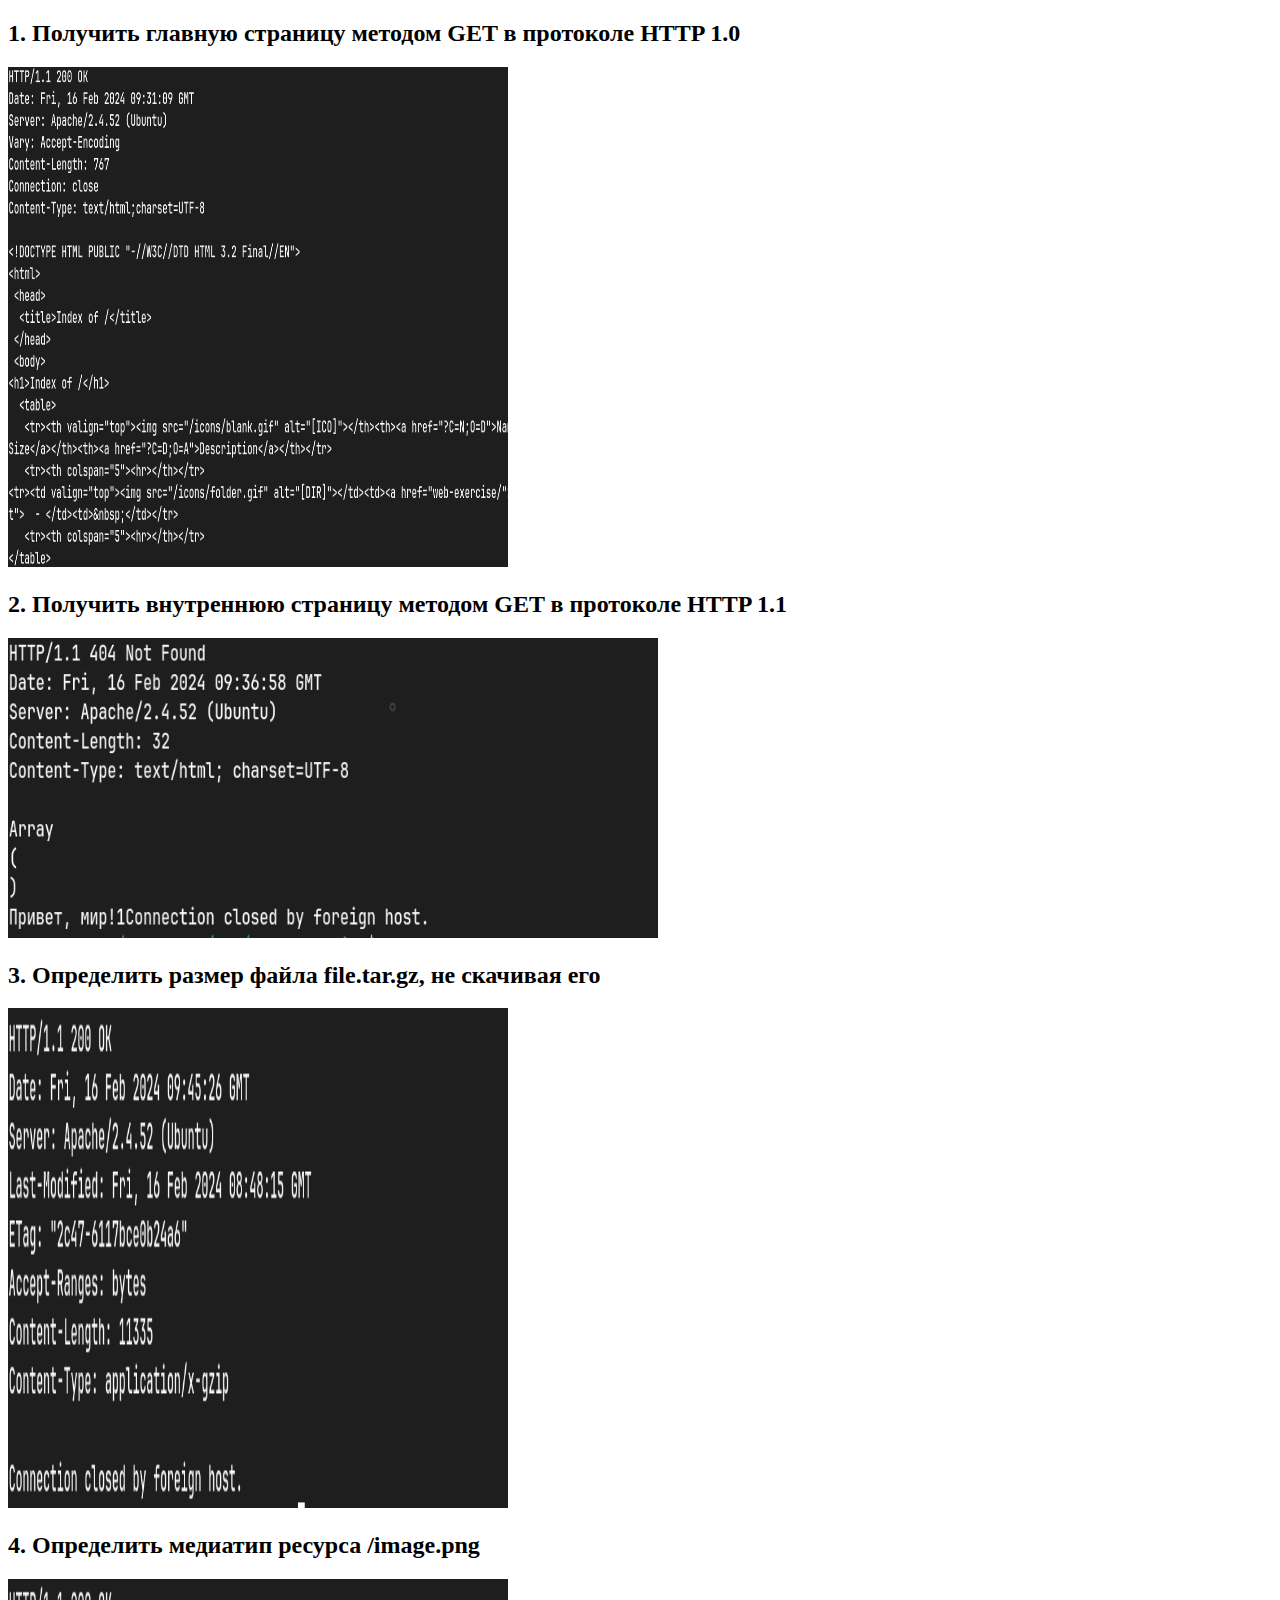
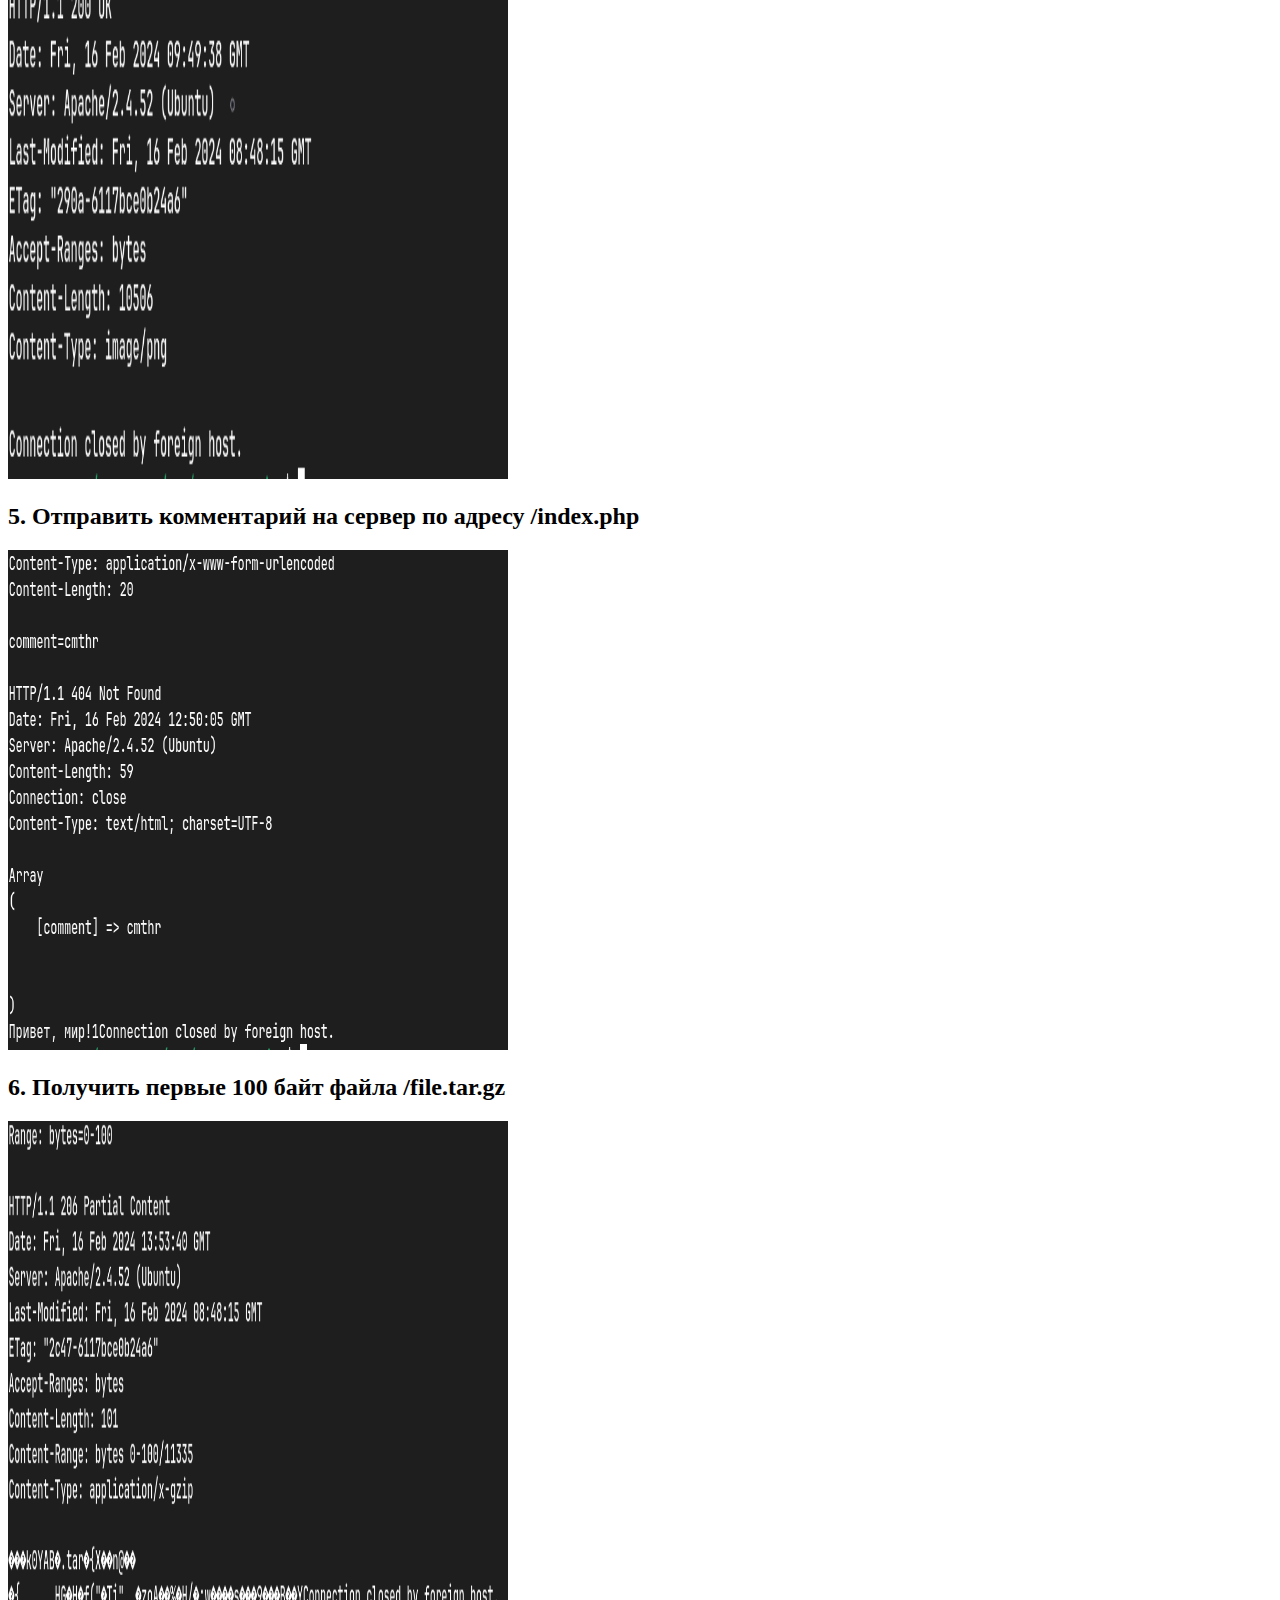
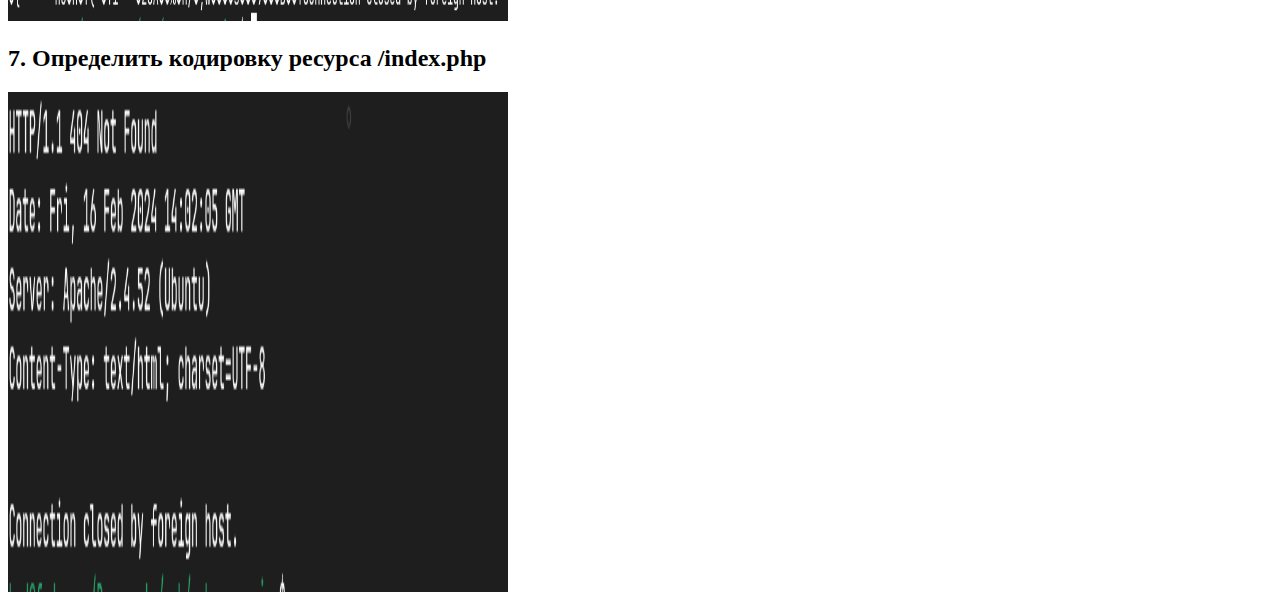
==== task2/index.html @ a34ff373 "Update index.html" ====
<!DOCTYPE html>
<html lang="ru">
<head>
    <meta charset="utf-8" />
    <title></title>
    <link rel="stylesheet" href="style.css" />
</head>
<body>
<h2>1. Получить главную страницу методом GET в протоколе HTTP 1.0</h2>
<img src="web2_photo2_1.png" width="500" height="500" alt="">
<h2>2. Получить внутреннюю страницу методом GET в протоколе HTTP 1.1</h2>
<img src="web2_photo2_2.png" width="650" height="300" alt="">
<h2>3. Определить размер файла file.tar.gz, не скачивая его</h2>
<img src="web2_photo2_3.png" width="500" height="500" alt="">
<h2>4. Определить медиатип ресурса /image.png</h2>
<img src="web2_photo2_4.png" width="500" height="500" alt="">
<h2>5. Отправить комментарий на сервер по адресу /index.php</h2>
<img src="web2_photo2_5.png" width="500" height="500" alt="">
<h2>6. Получить первые 100 байт файла /file.tar.gz</h2>
<img src="web2_photo2_6.png" width="500" height="500" alt="">
<h2>7. Определить кодировку ресурса /index.php</h2>
<img src="web2_photo2_7.png" width="500" height="500" alt="">
</body>
</html>
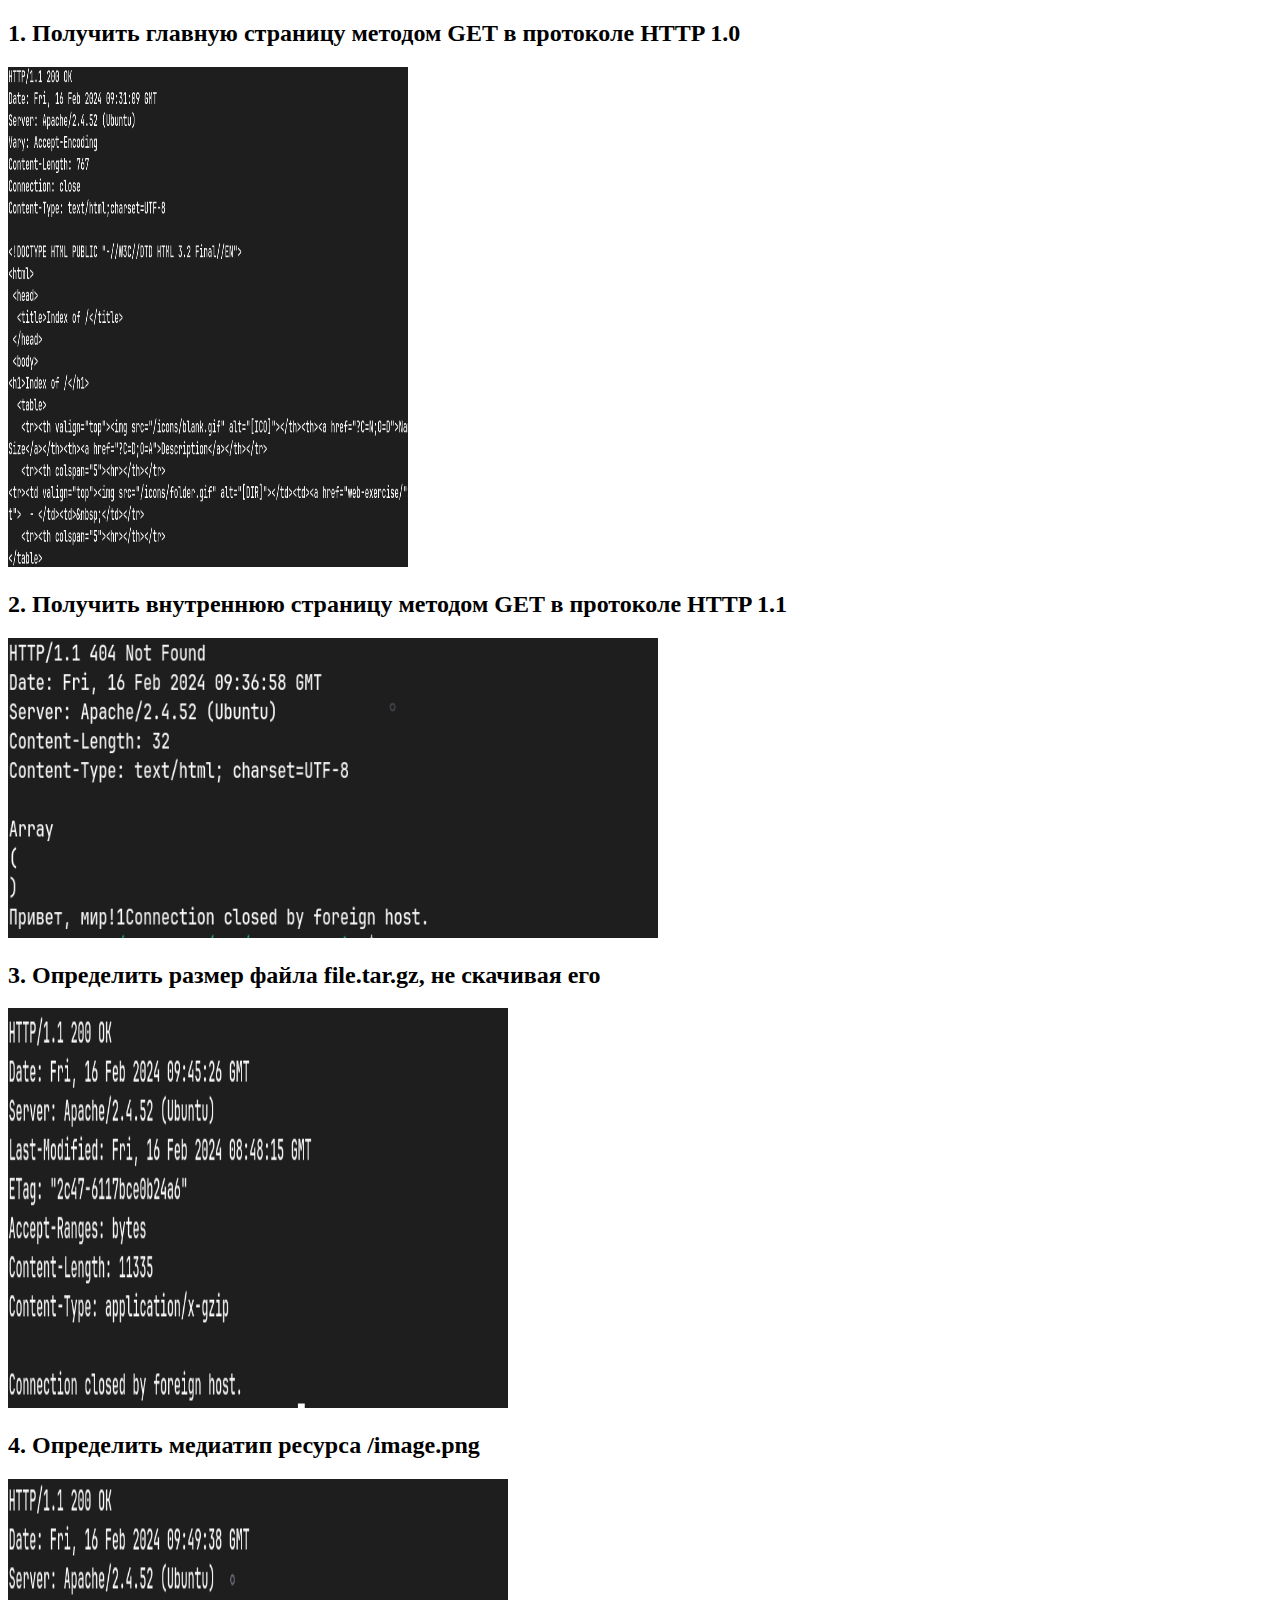
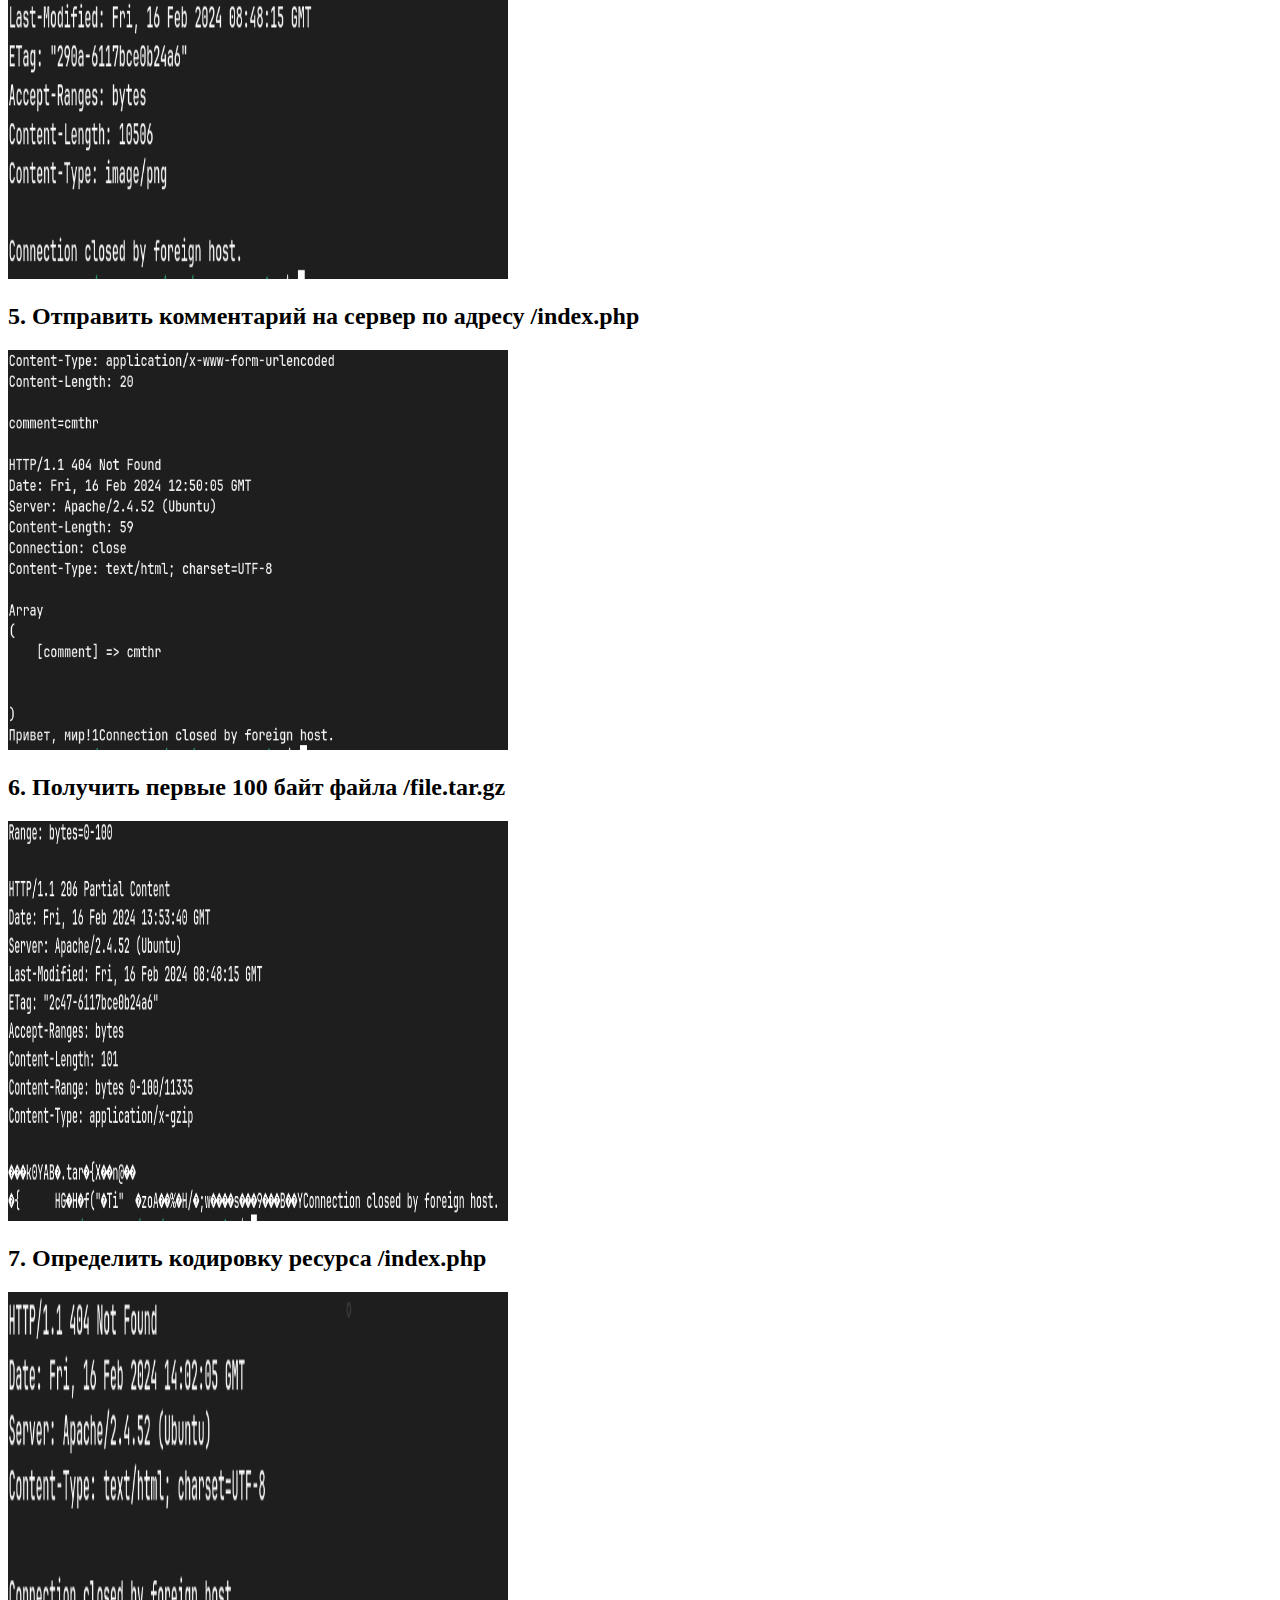
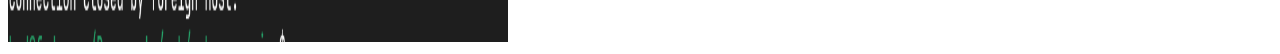
==== commit 2e38d5b0: "Update index.html" ====
--- a/task2/index.html
+++ b/task2/index.html
@@ -7,18 +7,18 @@
 </head>
 <body>
 <h2>1. Получить главную страницу методом GET в протоколе HTTP 1.0</h2>
-<img src="web2_photo2_1.png" width="500" height="500" alt="">
+<img src="web2_photo2_1.png" width="400" height="500" alt="">
 <h2>2. Получить внутреннюю страницу методом GET в протоколе HTTP 1.1</h2>
 <img src="web2_photo2_2.png" width="650" height="300" alt="">
 <h2>3. Определить размер файла file.tar.gz, не скачивая его</h2>
-<img src="web2_photo2_3.png" width="500" height="500" alt="">
+<img src="web2_photo2_3.png" width="500" height="400" alt="">
 <h2>4. Определить медиатип ресурса /image.png</h2>
-<img src="web2_photo2_4.png" width="500" height="500" alt="">
+<img src="web2_photo2_4.png" width="500" height="400" alt="">
 <h2>5. Отправить комментарий на сервер по адресу /index.php</h2>
-<img src="web2_photo2_5.png" width="500" height="500" alt="">
+<img src="web2_photo2_5.png" width="500" height="400" alt="">
 <h2>6. Получить первые 100 байт файла /file.tar.gz</h2>
-<img src="web2_photo2_6.png" width="500" height="500" alt="">
+<img src="web2_photo2_6.png" width="500" height="400" alt="">
 <h2>7. Определить кодировку ресурса /index.php</h2>
-<img src="web2_photo2_7.png" width="500" height="500" alt="">
+<img src="web2_photo2_7.png" width="500" height="350" alt="">
 </body>
 </html>
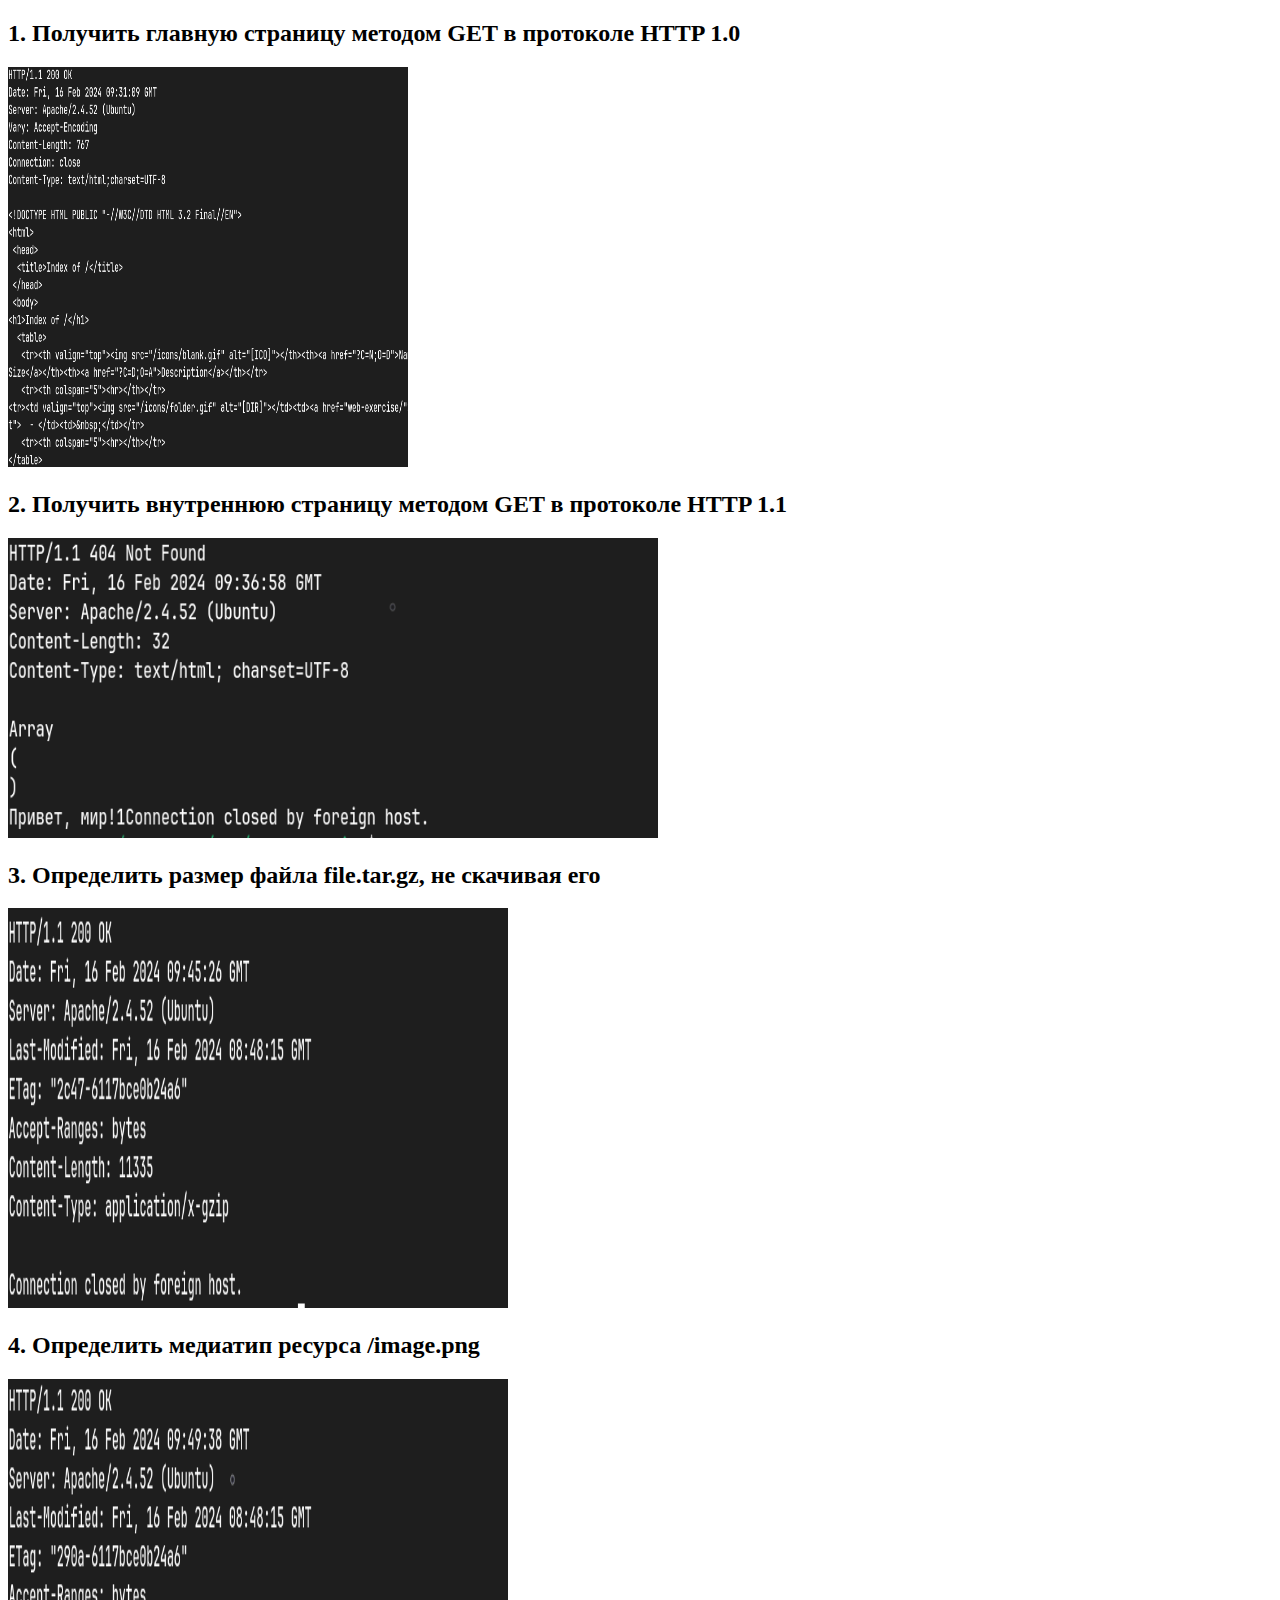
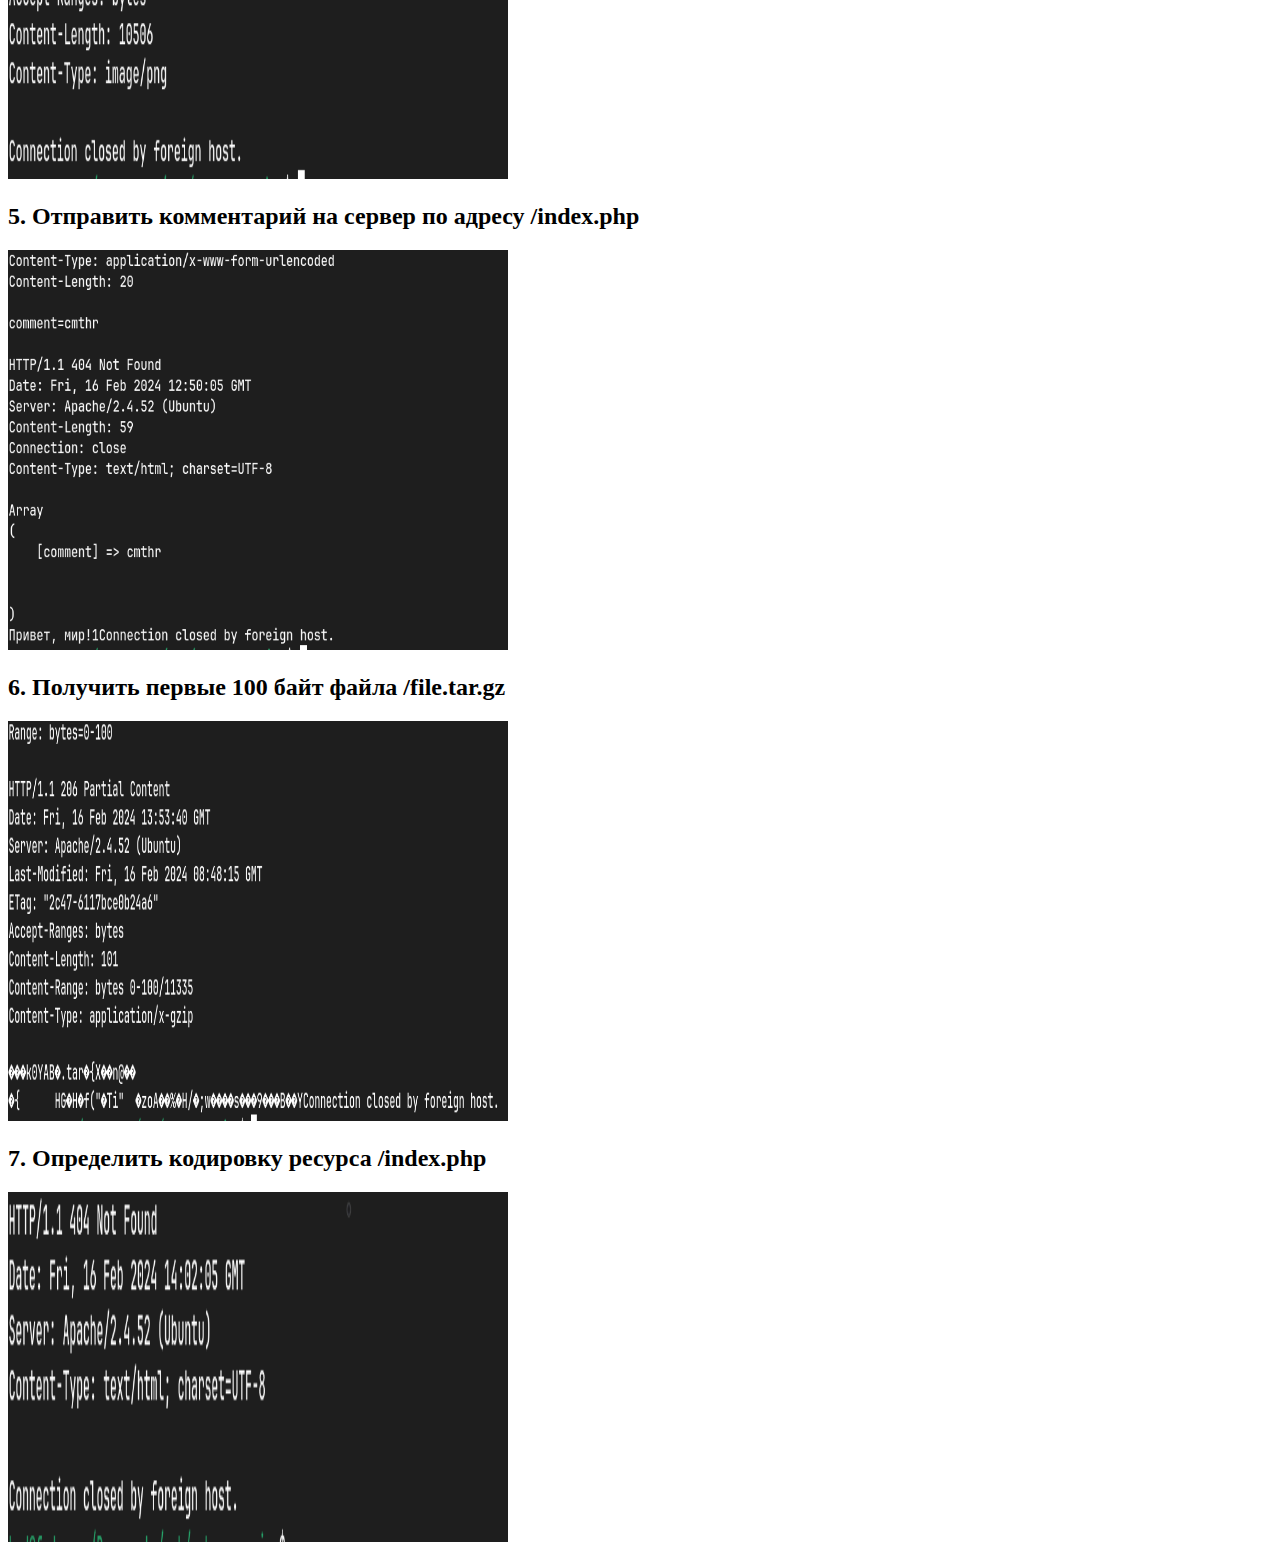
==== commit aa9f7708: "Update index.html" ====
--- a/task2/index.html
+++ b/task2/index.html
@@ -7,7 +7,7 @@
 </head>
 <body>
 <h2>1. Получить главную страницу методом GET в протоколе HTTP 1.0</h2>
-<img src="web2_photo2_1.png" width="400" height="500" alt="">
+<img src="web2_photo2_1.png" width="400" height="400" alt="">
 <h2>2. Получить внутреннюю страницу методом GET в протоколе HTTP 1.1</h2>
 <img src="web2_photo2_2.png" width="650" height="300" alt="">
 <h2>3. Определить размер файла file.tar.gz, не скачивая его</h2>
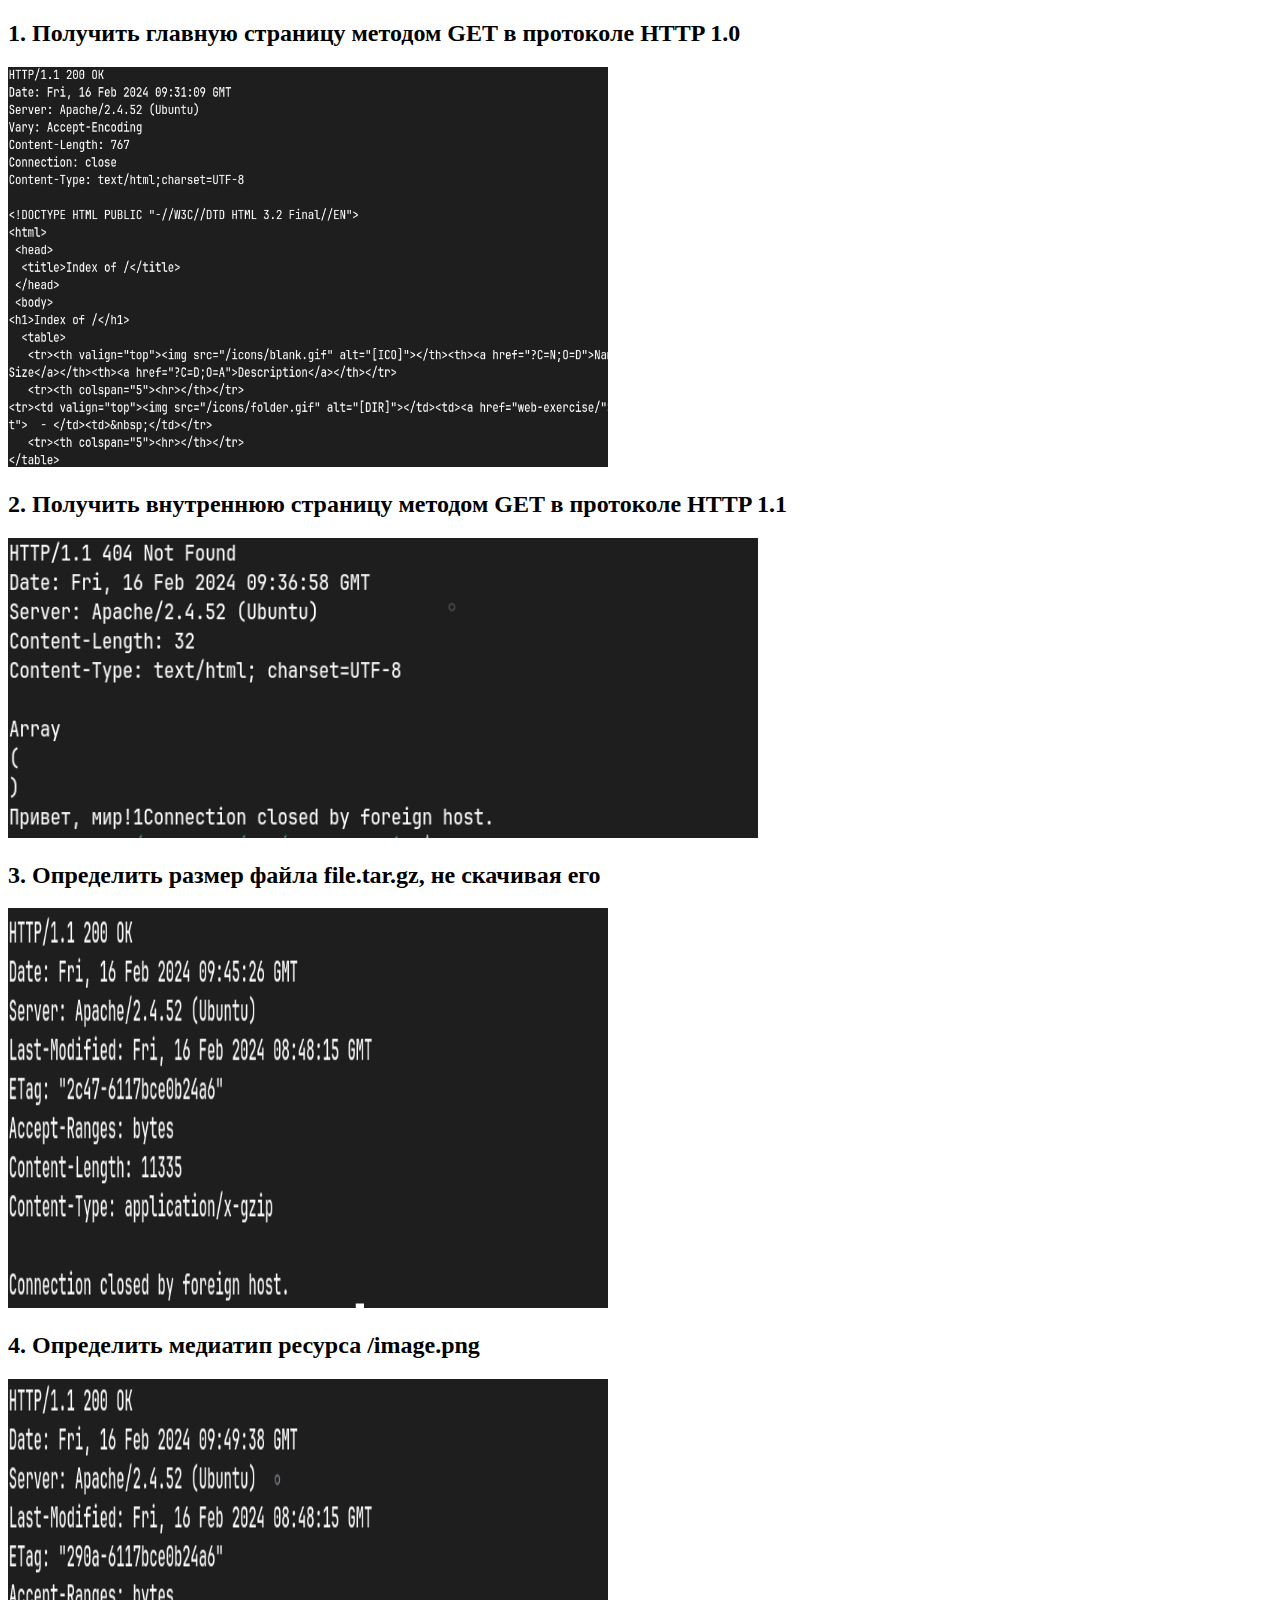
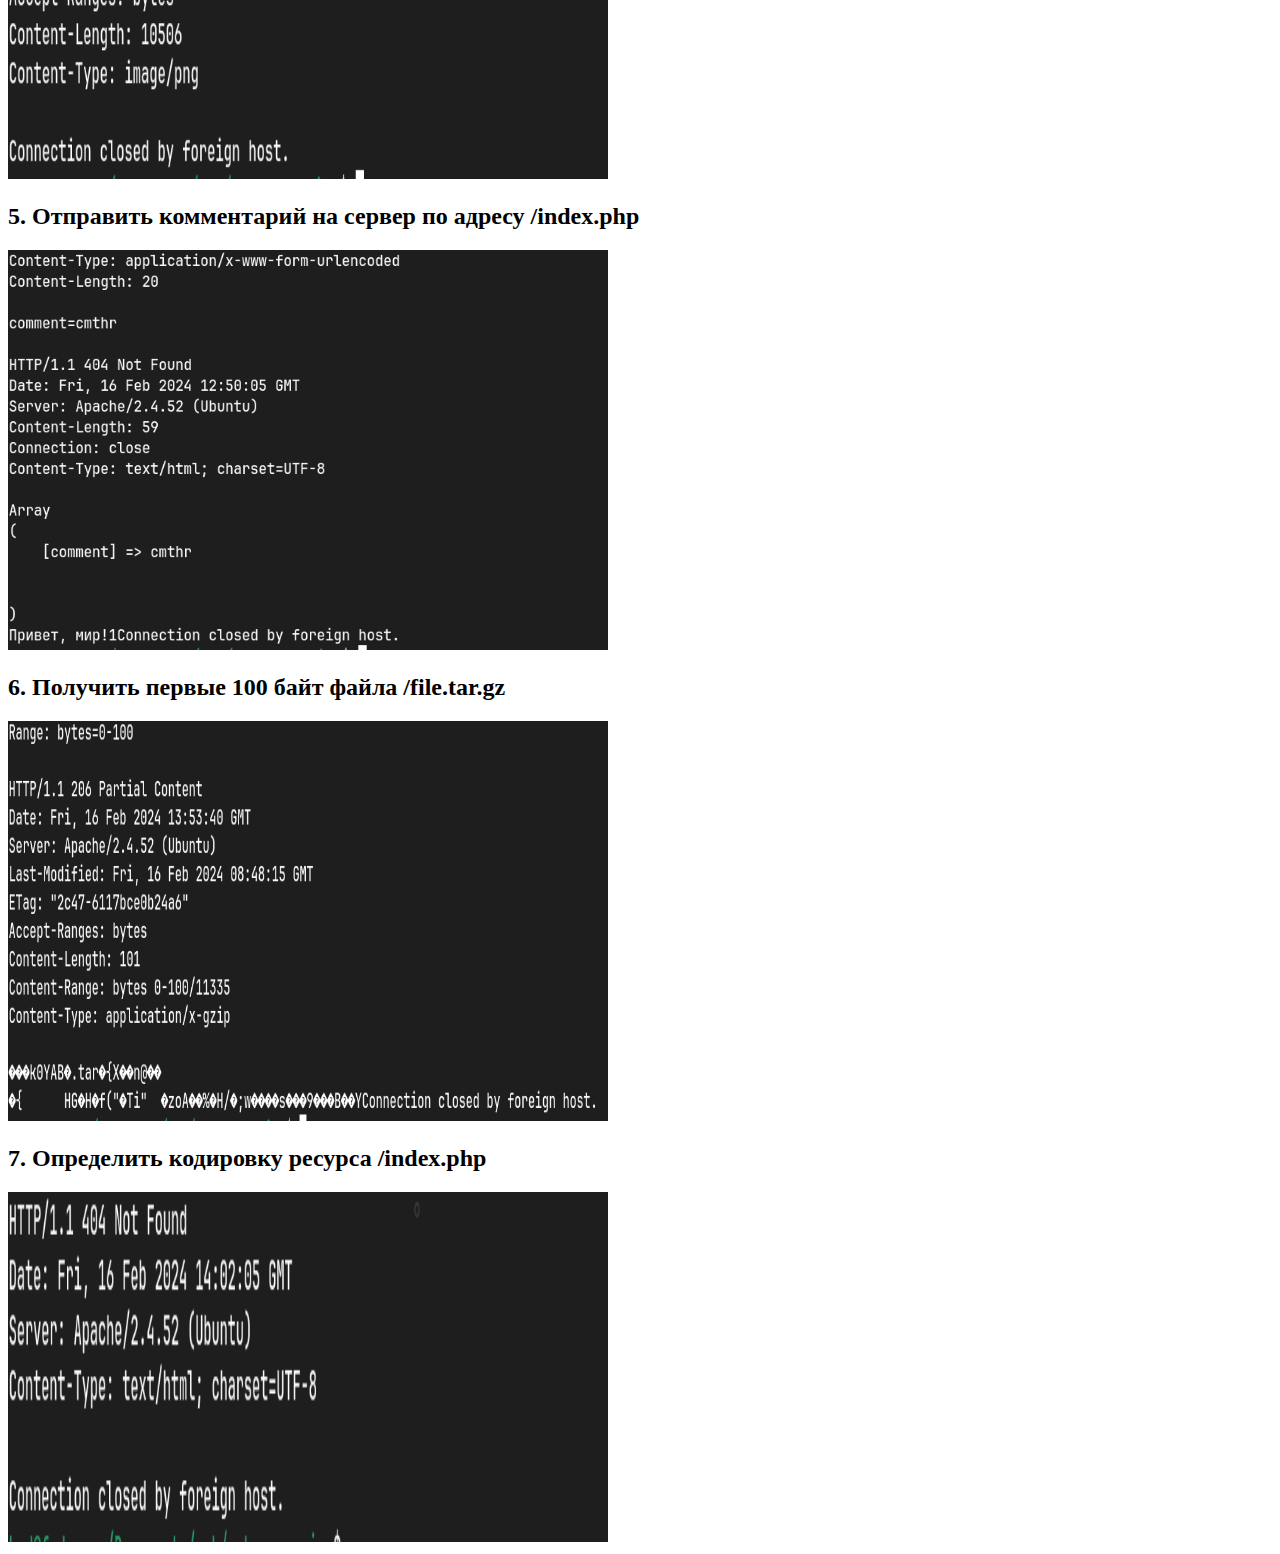
==== commit ebee9f2d: "Update index.html" ====
--- a/task2/index.html
+++ b/task2/index.html
@@ -7,18 +7,18 @@
 </head>
 <body>
 <h2>1. Получить главную страницу методом GET в протоколе HTTP 1.0</h2>
-<img src="web2_photo2_1.png" width="400" height="400" alt="">
+<img src="web2_photo2_1.png" width="600" height="400" alt="">
 <h2>2. Получить внутреннюю страницу методом GET в протоколе HTTP 1.1</h2>
-<img src="web2_photo2_2.png" width="650" height="300" alt="">
+<img src="web2_photo2_2.png" width="750" height="300" alt="">
 <h2>3. Определить размер файла file.tar.gz, не скачивая его</h2>
-<img src="web2_photo2_3.png" width="500" height="400" alt="">
+<img src="web2_photo2_3.png" width="600" height="400" alt="">
 <h2>4. Определить медиатип ресурса /image.png</h2>
-<img src="web2_photo2_4.png" width="500" height="400" alt="">
+<img src="web2_photo2_4.png" width="600" height="400" alt="">
 <h2>5. Отправить комментарий на сервер по адресу /index.php</h2>
-<img src="web2_photo2_5.png" width="500" height="400" alt="">
+<img src="web2_photo2_5.png" width="600" height="400" alt="">
 <h2>6. Получить первые 100 байт файла /file.tar.gz</h2>
-<img src="web2_photo2_6.png" width="500" height="400" alt="">
+<img src="web2_photo2_6.png" width="600" height="400" alt="">
 <h2>7. Определить кодировку ресурса /index.php</h2>
-<img src="web2_photo2_7.png" width="500" height="350" alt="">
+<img src="web2_photo2_7.png" width="600" height="350" alt="">
 </body>
 </html>
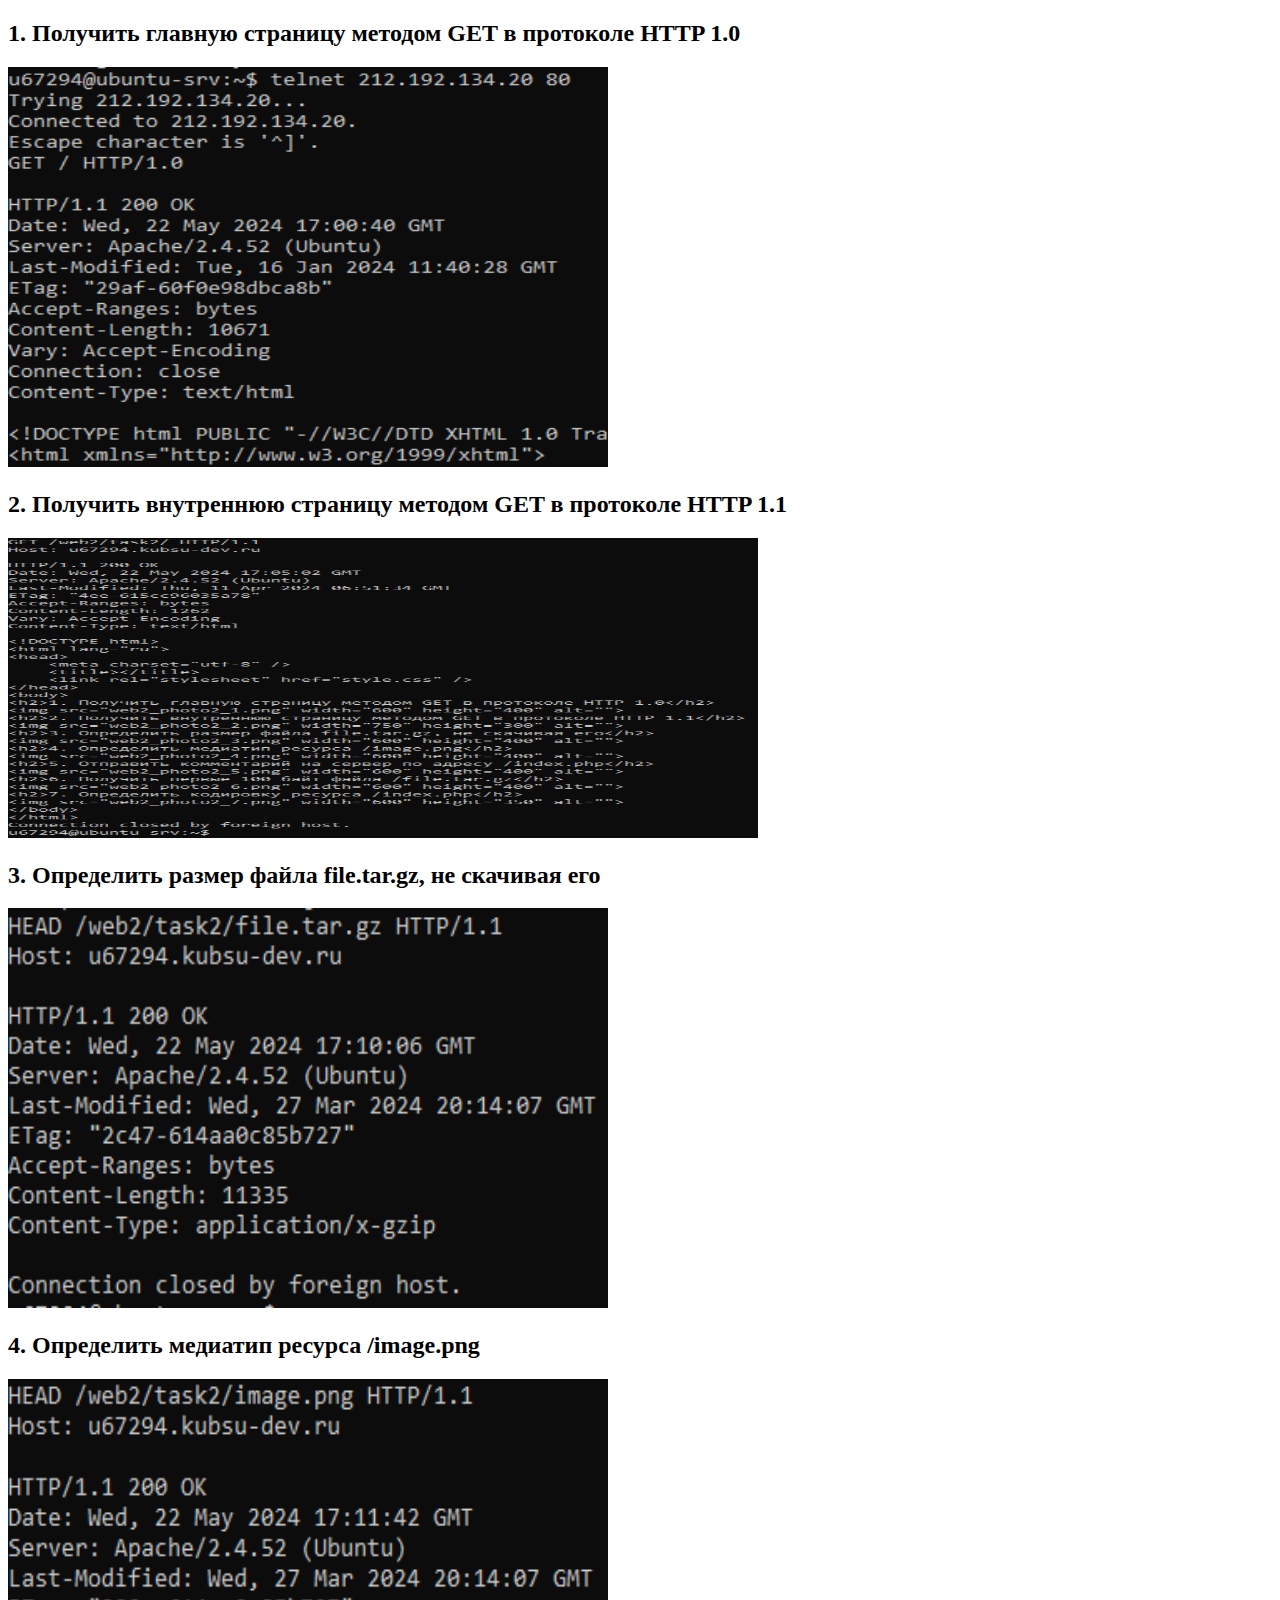
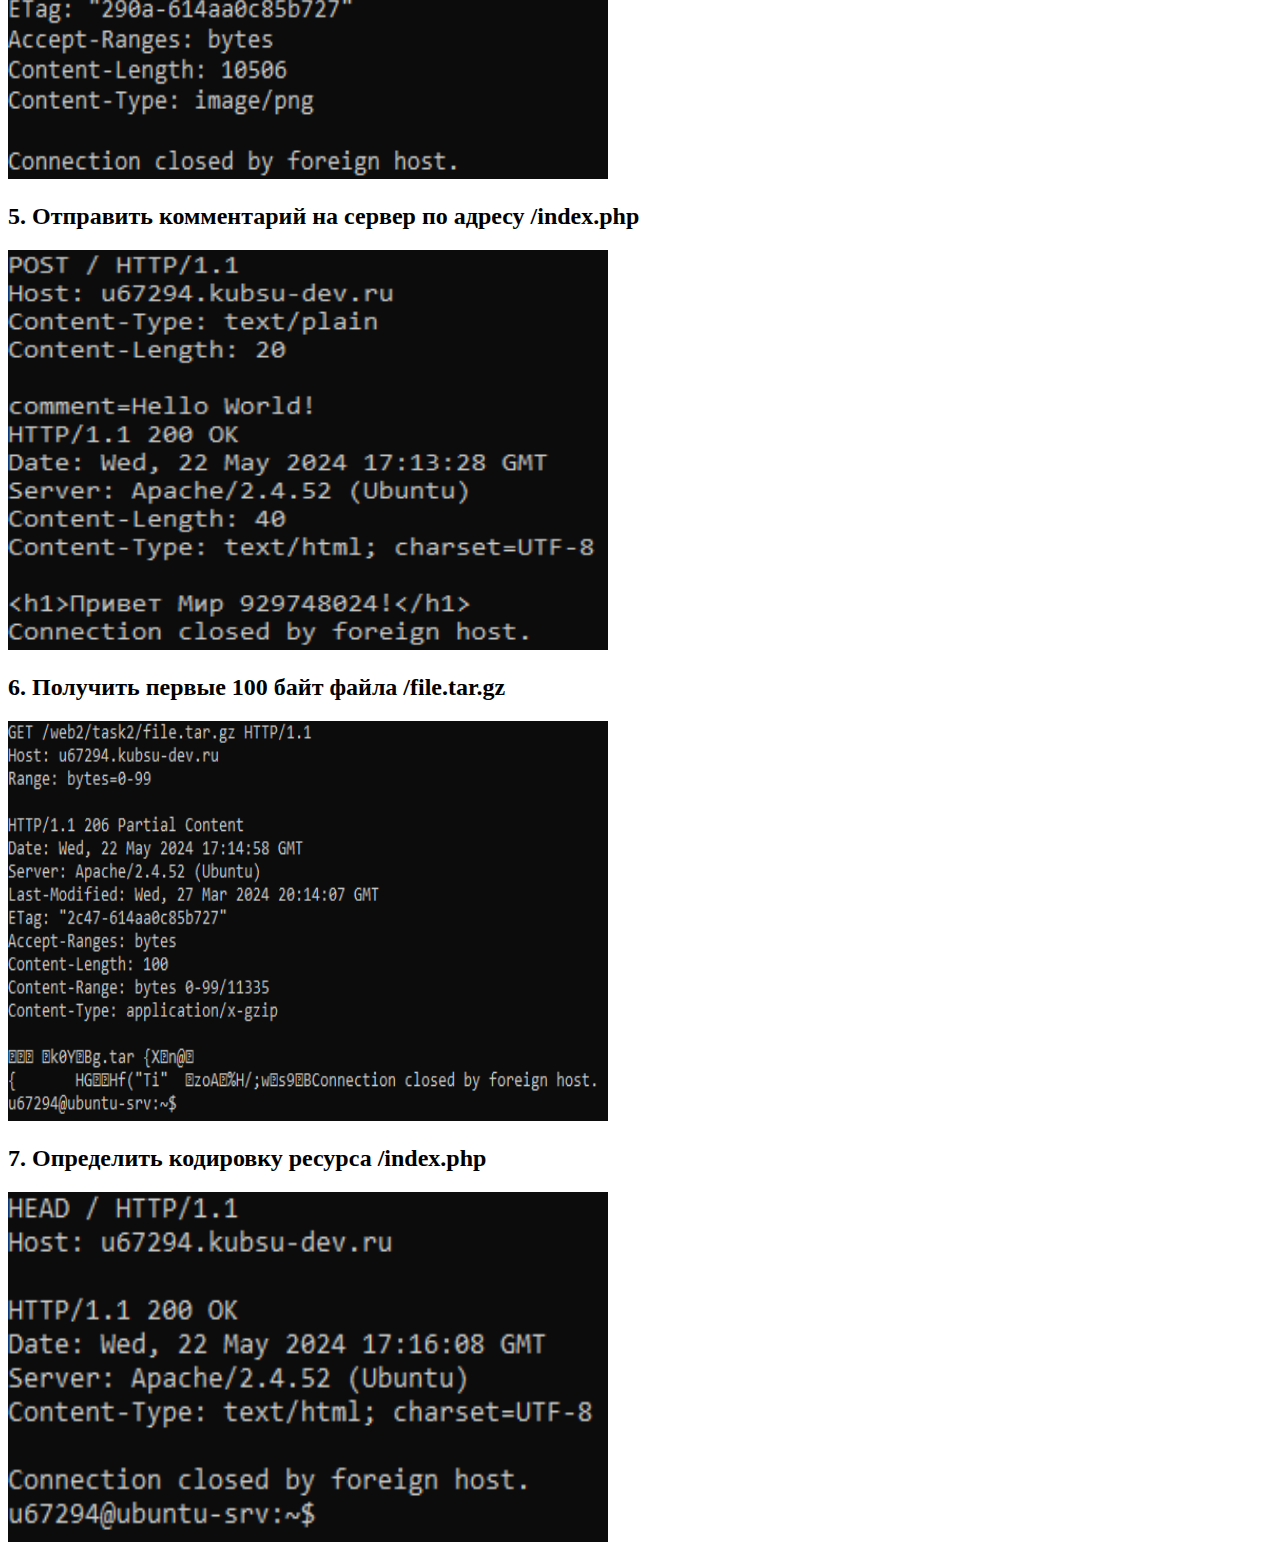
==== commit 856b57f4: "Update index.html" ====
--- a/task2/index.html
+++ b/task2/index.html
@@ -7,18 +7,18 @@
 </head>
 <body>
 <h2>1. Получить главную страницу методом GET в протоколе HTTP 1.0</h2>
-<img src="web2_photo2_1.png" width="600" height="400" alt="">
+<img src="web_photo21.PNG" width="600" height="400" alt="">
 <h2>2. Получить внутреннюю страницу методом GET в протоколе HTTP 1.1</h2>
-<img src="web2_photo2_2.png" width="750" height="300" alt="">
+<img src="web_photo22.PNG" width="750" height="300" alt="">
 <h2>3. Определить размер файла file.tar.gz, не скачивая его</h2>
-<img src="web2_photo2_3.png" width="600" height="400" alt="">
+<img src="web_photo23.PNG" width="600" height="400" alt="">
 <h2>4. Определить медиатип ресурса /image.png</h2>
-<img src="web2_photo2_4.png" width="600" height="400" alt="">
+<img src="web_photo24.PNG" width="600" height="400" alt="">
 <h2>5. Отправить комментарий на сервер по адресу /index.php</h2>
-<img src="web2_photo2_5.png" width="600" height="400" alt="">
+<img src="web_photo25.PNG" width="600" height="400" alt="">
 <h2>6. Получить первые 100 байт файла /file.tar.gz</h2>
-<img src="web2_photo2_6.png" width="600" height="400" alt="">
+<img src="web_photo26.PNG" width="600" height="400" alt="">
 <h2>7. Определить кодировку ресурса /index.php</h2>
-<img src="web2_photo2_7.png" width="600" height="350" alt="">
+<img src="web_photo27.PNG" width="600" height="350" alt="">
 </body>
 </html>
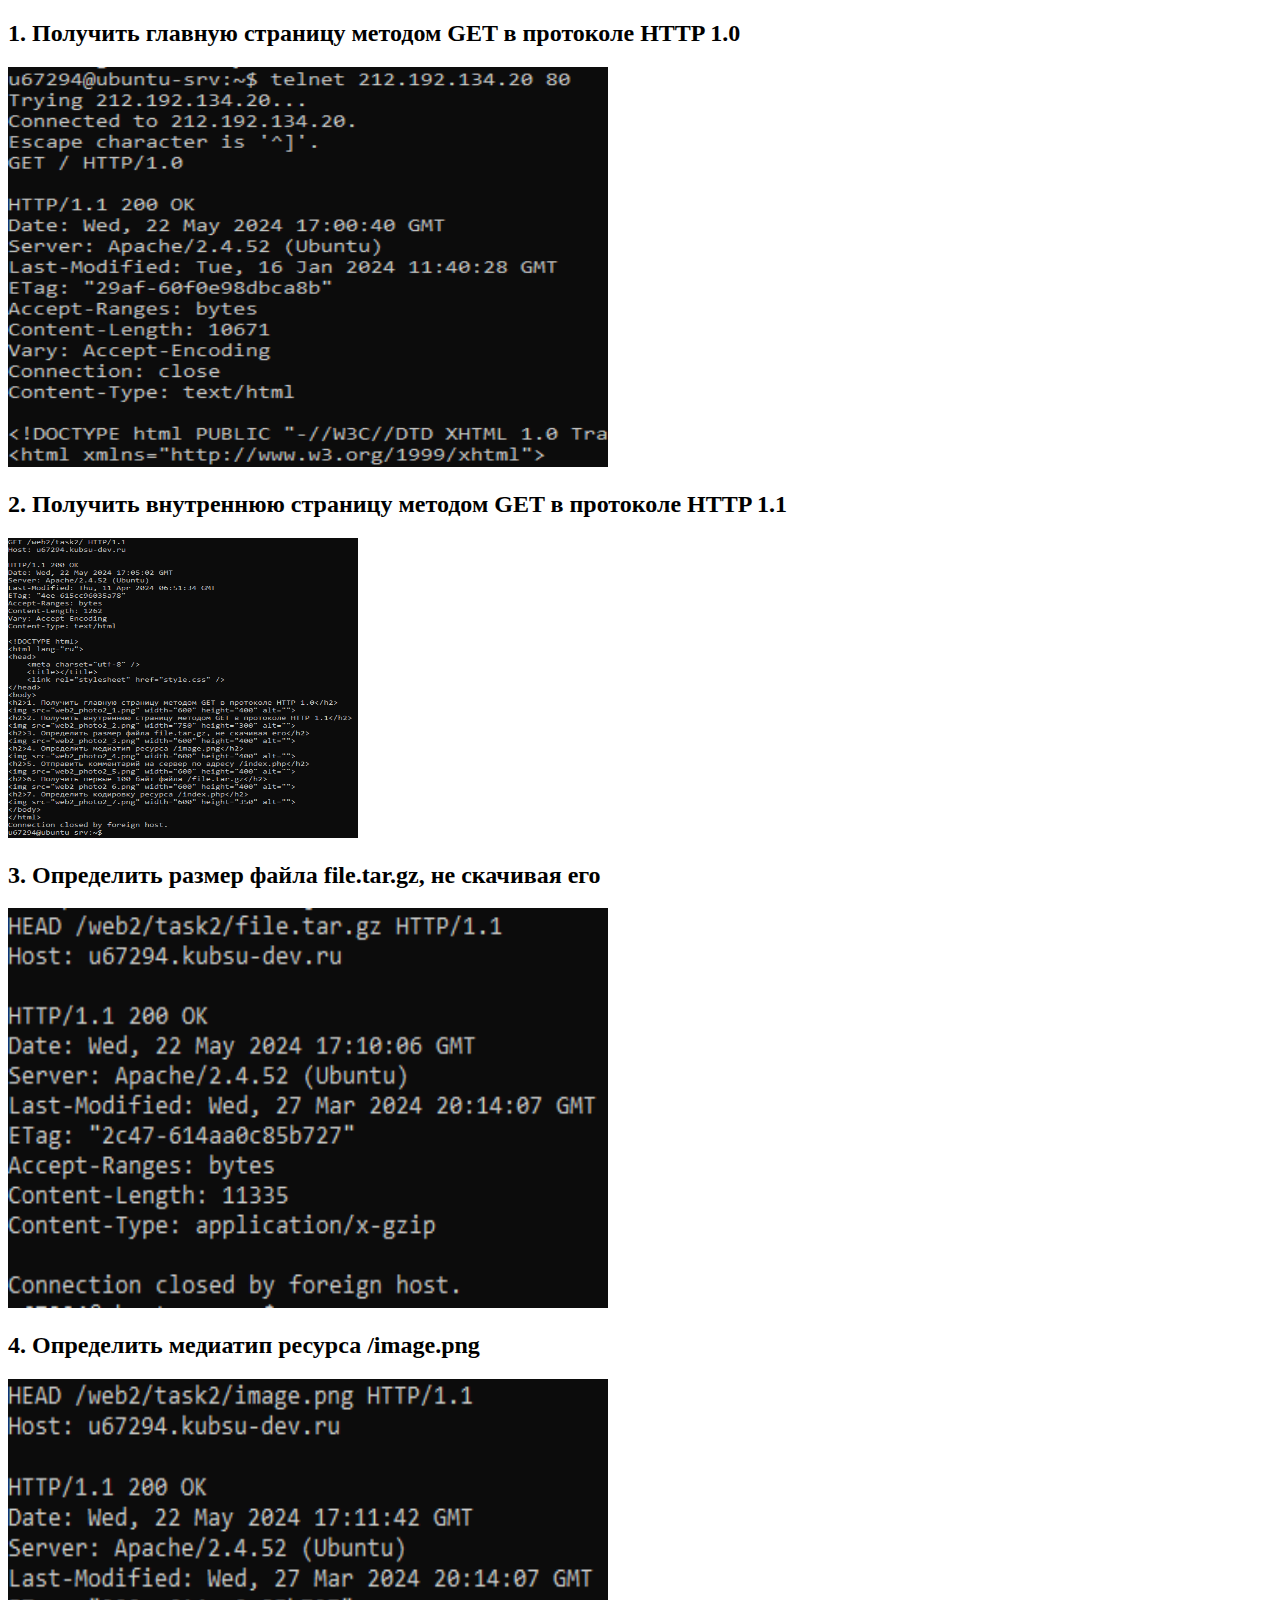
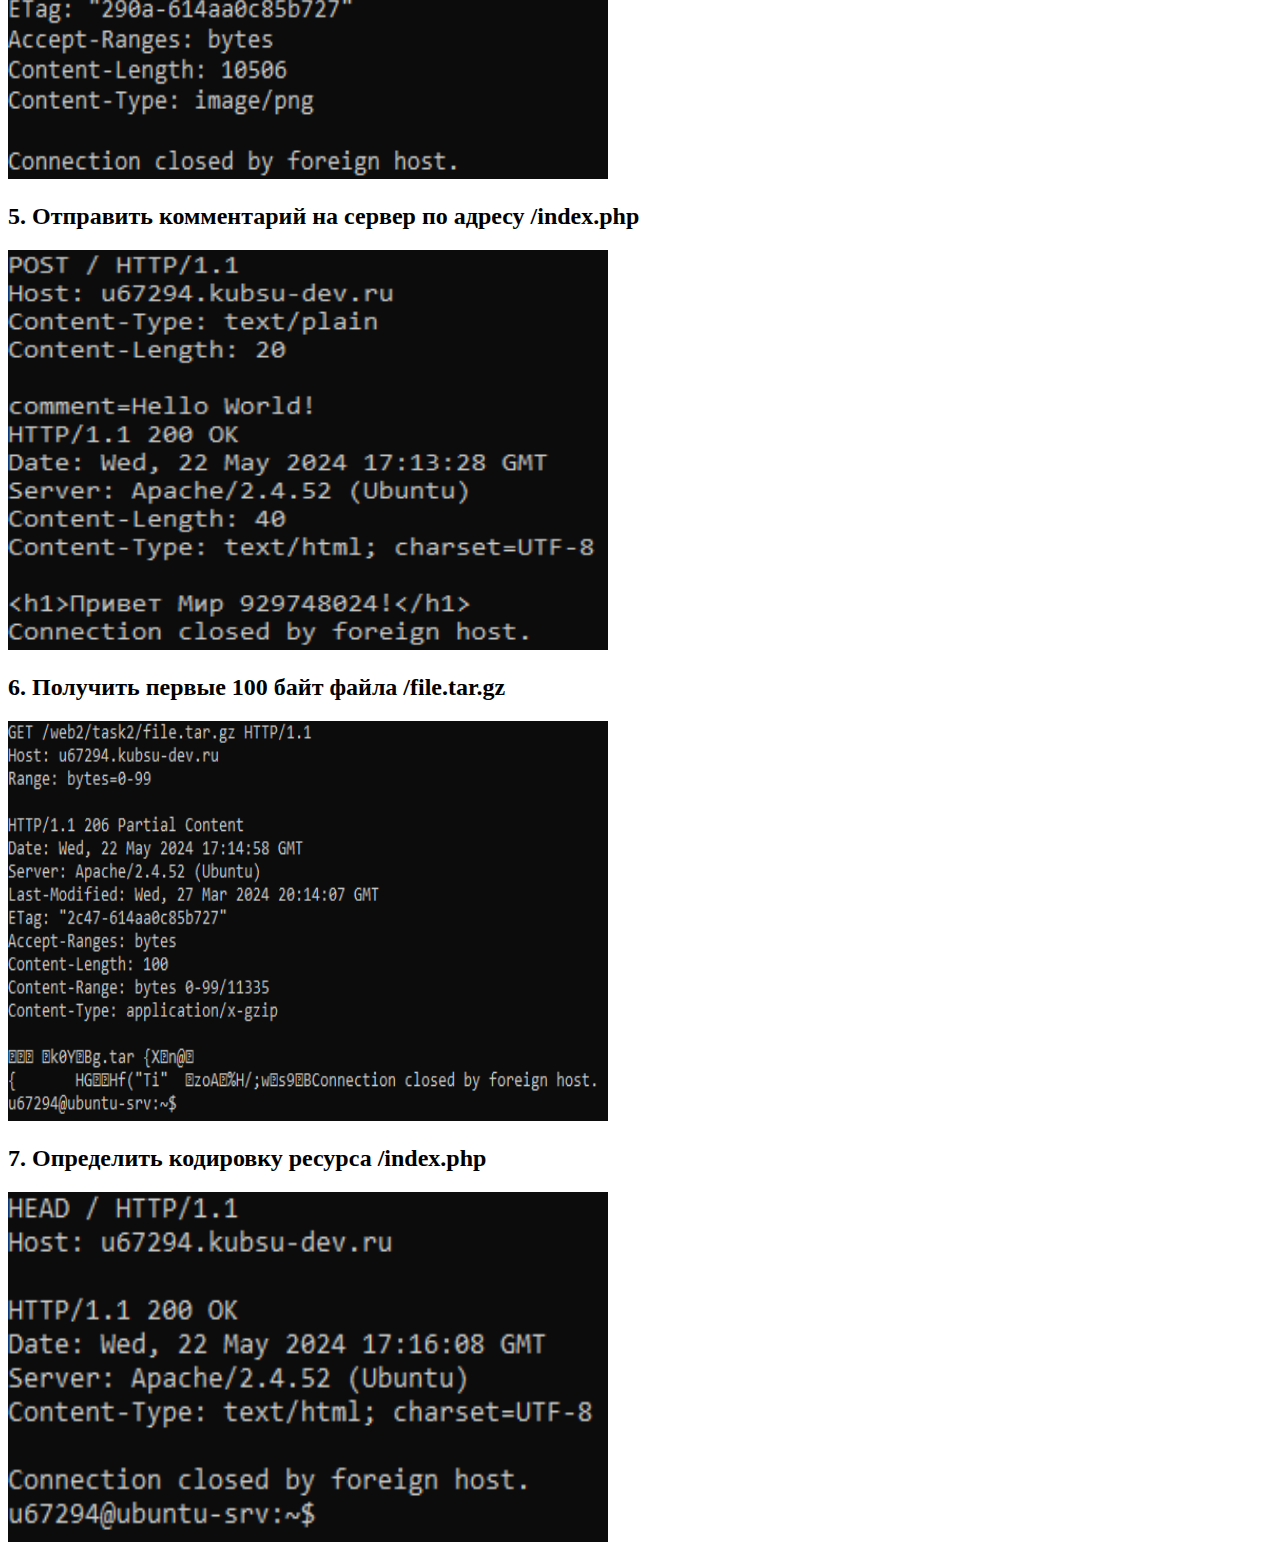
==== commit 4349c015: "Update index.html" ====
--- a/task2/index.html
+++ b/task2/index.html
@@ -9,7 +9,7 @@
 <h2>1. Получить главную страницу методом GET в протоколе HTTP 1.0</h2>
 <img src="web_photo21.PNG" width="600" height="400" alt="">
 <h2>2. Получить внутреннюю страницу методом GET в протоколе HTTP 1.1</h2>
-<img src="web_photo22.PNG" width="750" height="300" alt="">
+<img src="web_photo22.PNG" width="350" height="300" alt="">
 <h2>3. Определить размер файла file.tar.gz, не скачивая его</h2>
 <img src="web_photo23.PNG" width="600" height="400" alt="">
 <h2>4. Определить медиатип ресурса /image.png</h2>
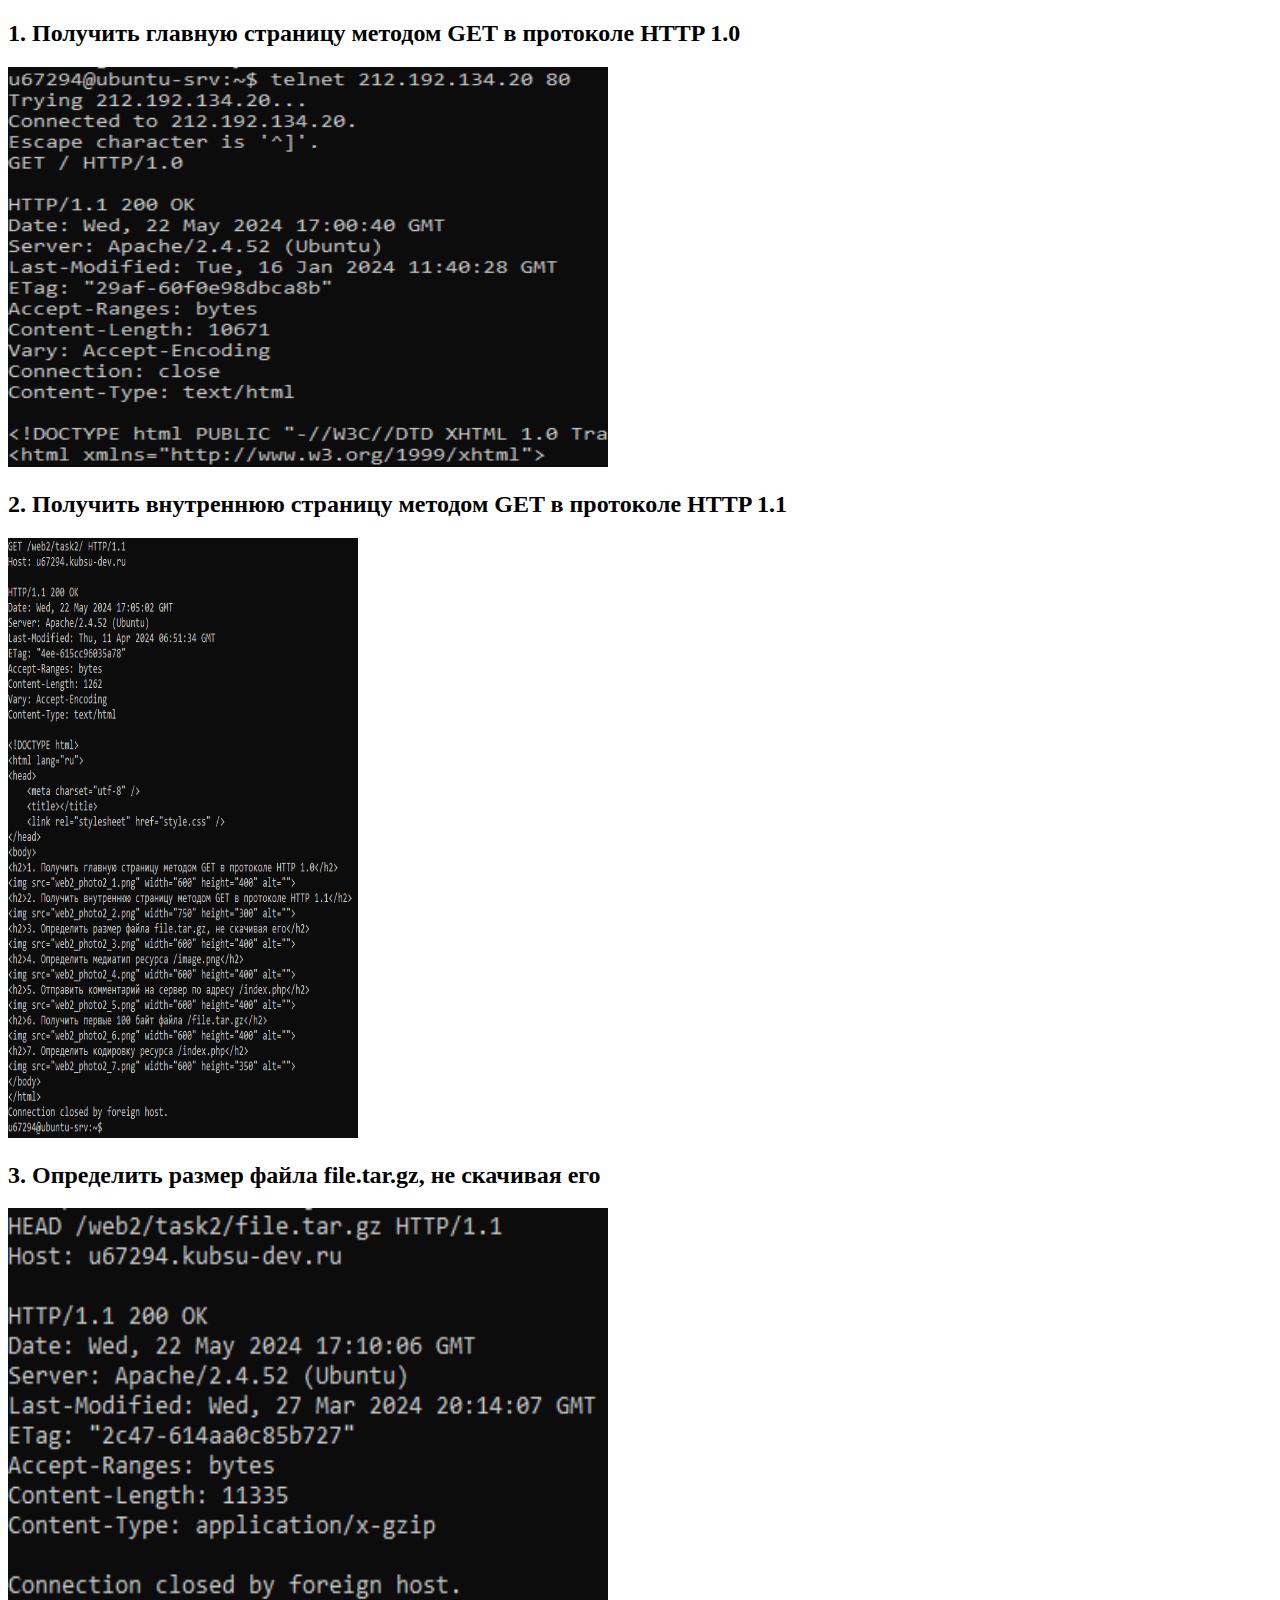
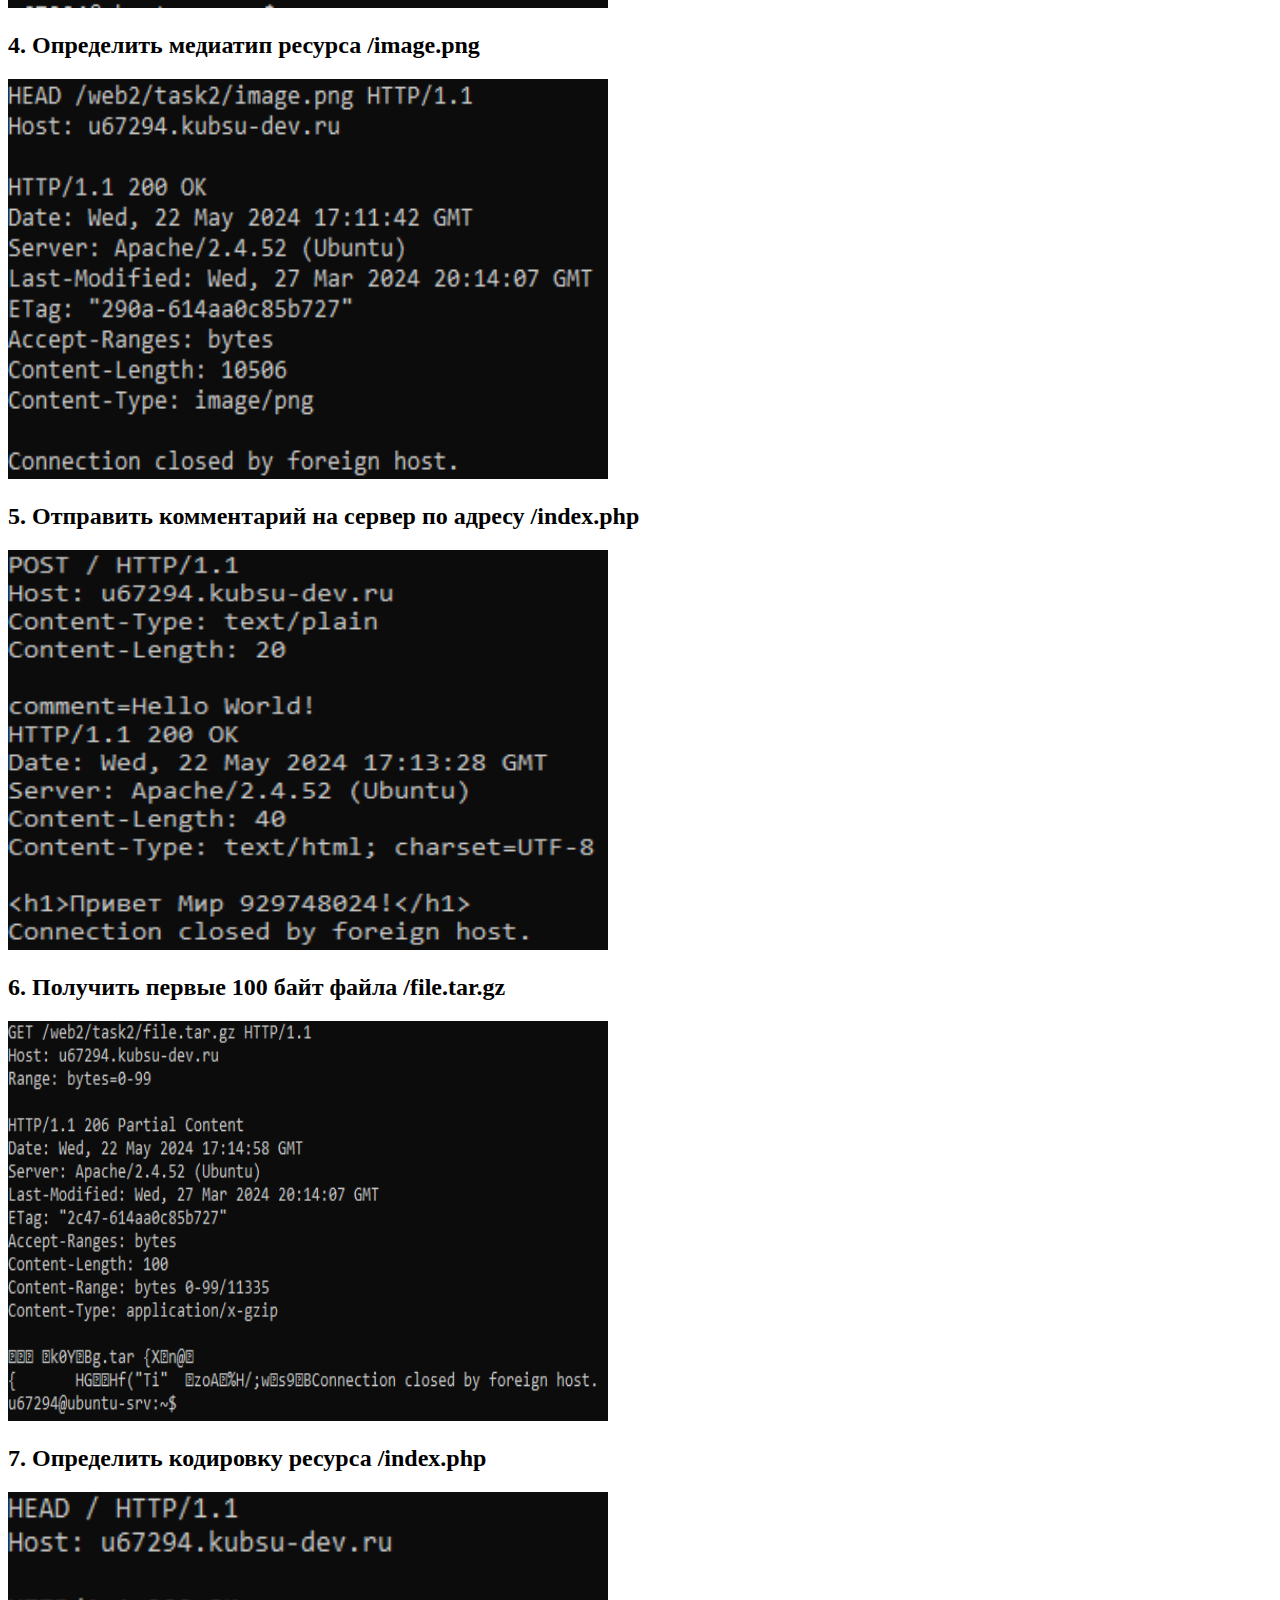
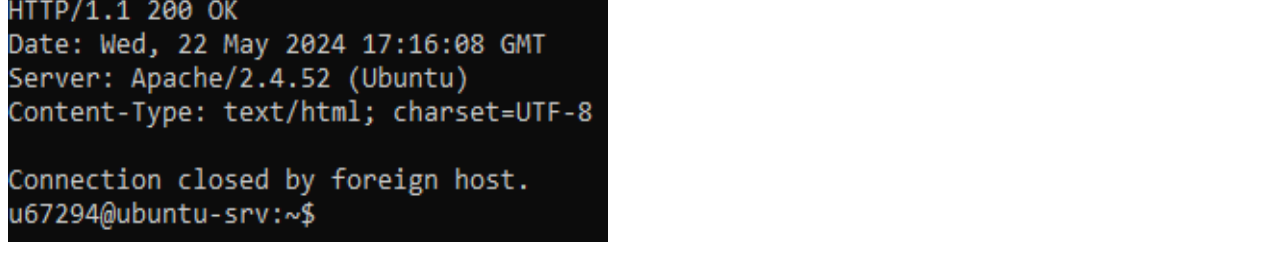
==== commit 099ce7dd: "Update index.html" ====
--- a/task2/index.html
+++ b/task2/index.html
@@ -9,7 +9,7 @@
 <h2>1. Получить главную страницу методом GET в протоколе HTTP 1.0</h2>
 <img src="web_photo21.PNG" width="600" height="400" alt="">
 <h2>2. Получить внутреннюю страницу методом GET в протоколе HTTP 1.1</h2>
-<img src="web_photo22.PNG" width="350" height="300" alt="">
+<img src="web_photo22.PNG" width="350" height="600" alt="">
 <h2>3. Определить размер файла file.tar.gz, не скачивая его</h2>
 <img src="web_photo23.PNG" width="600" height="400" alt="">
 <h2>4. Определить медиатип ресурса /image.png</h2>
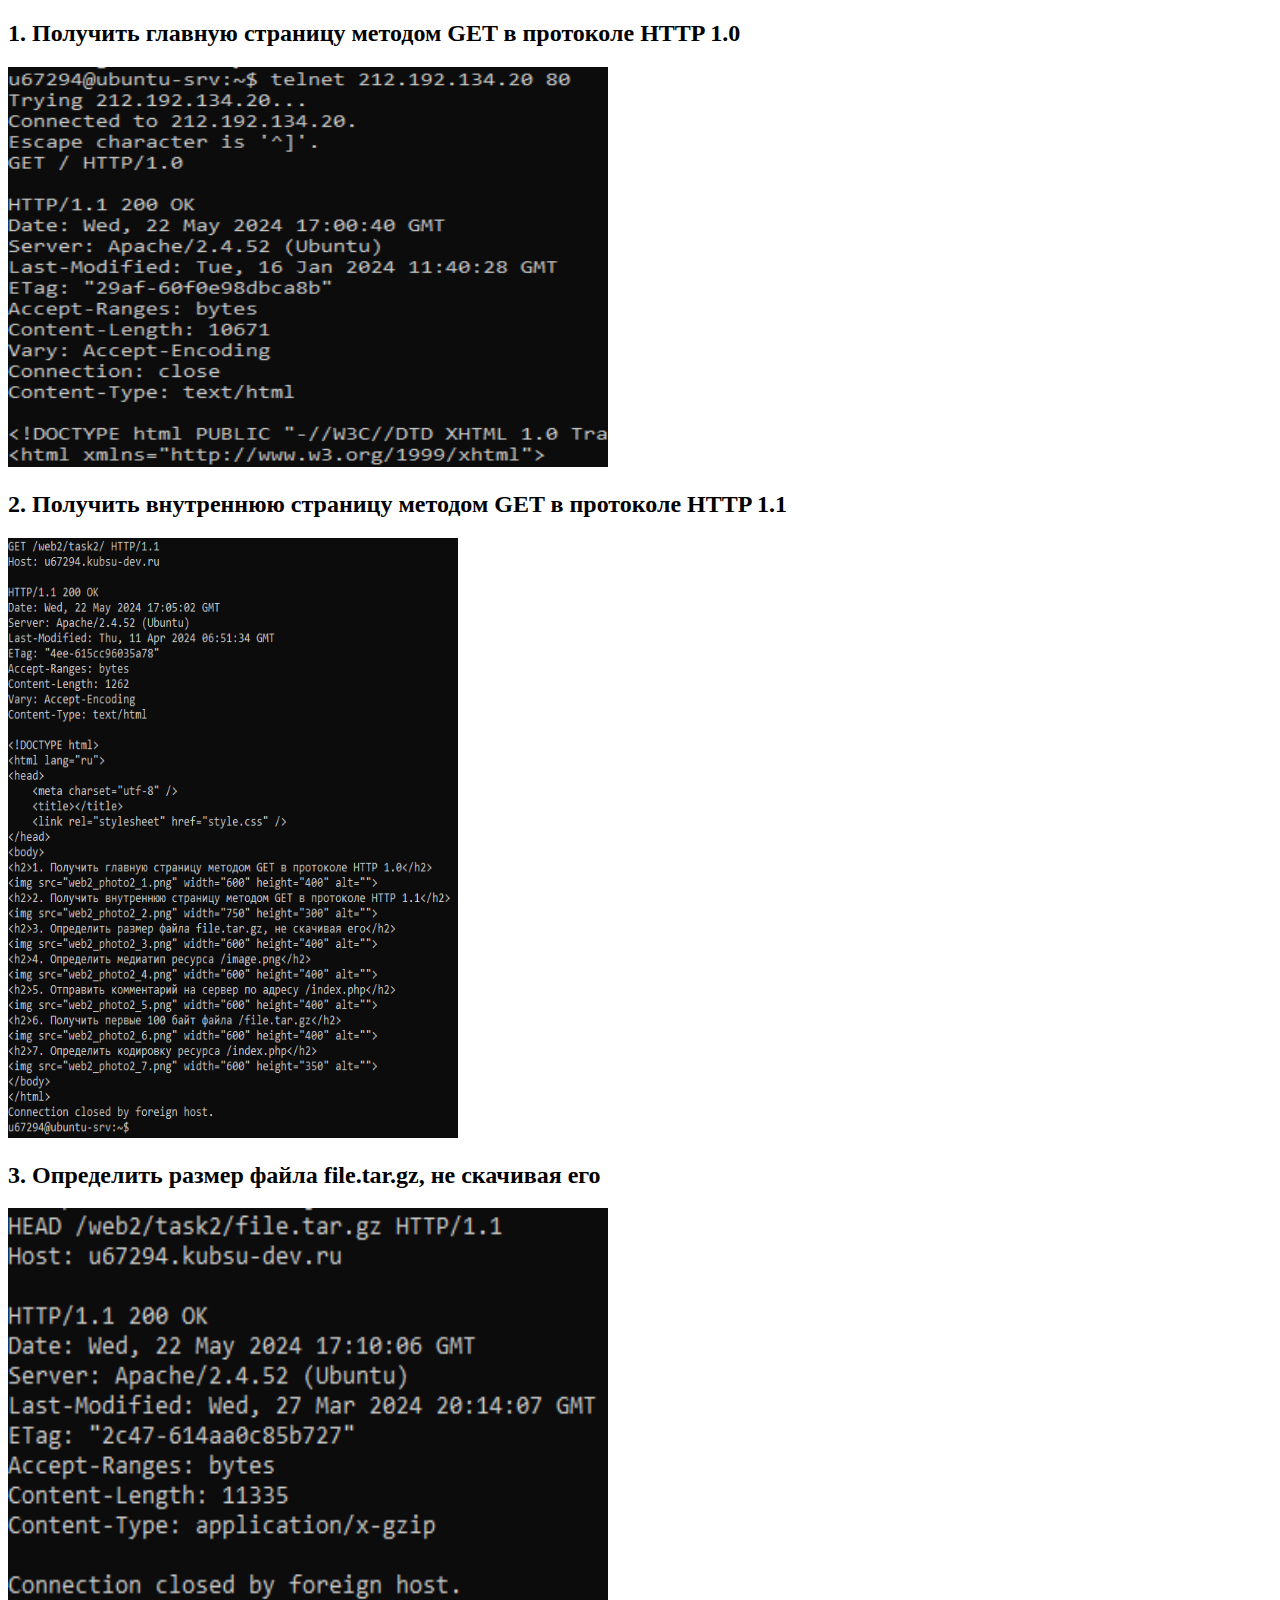
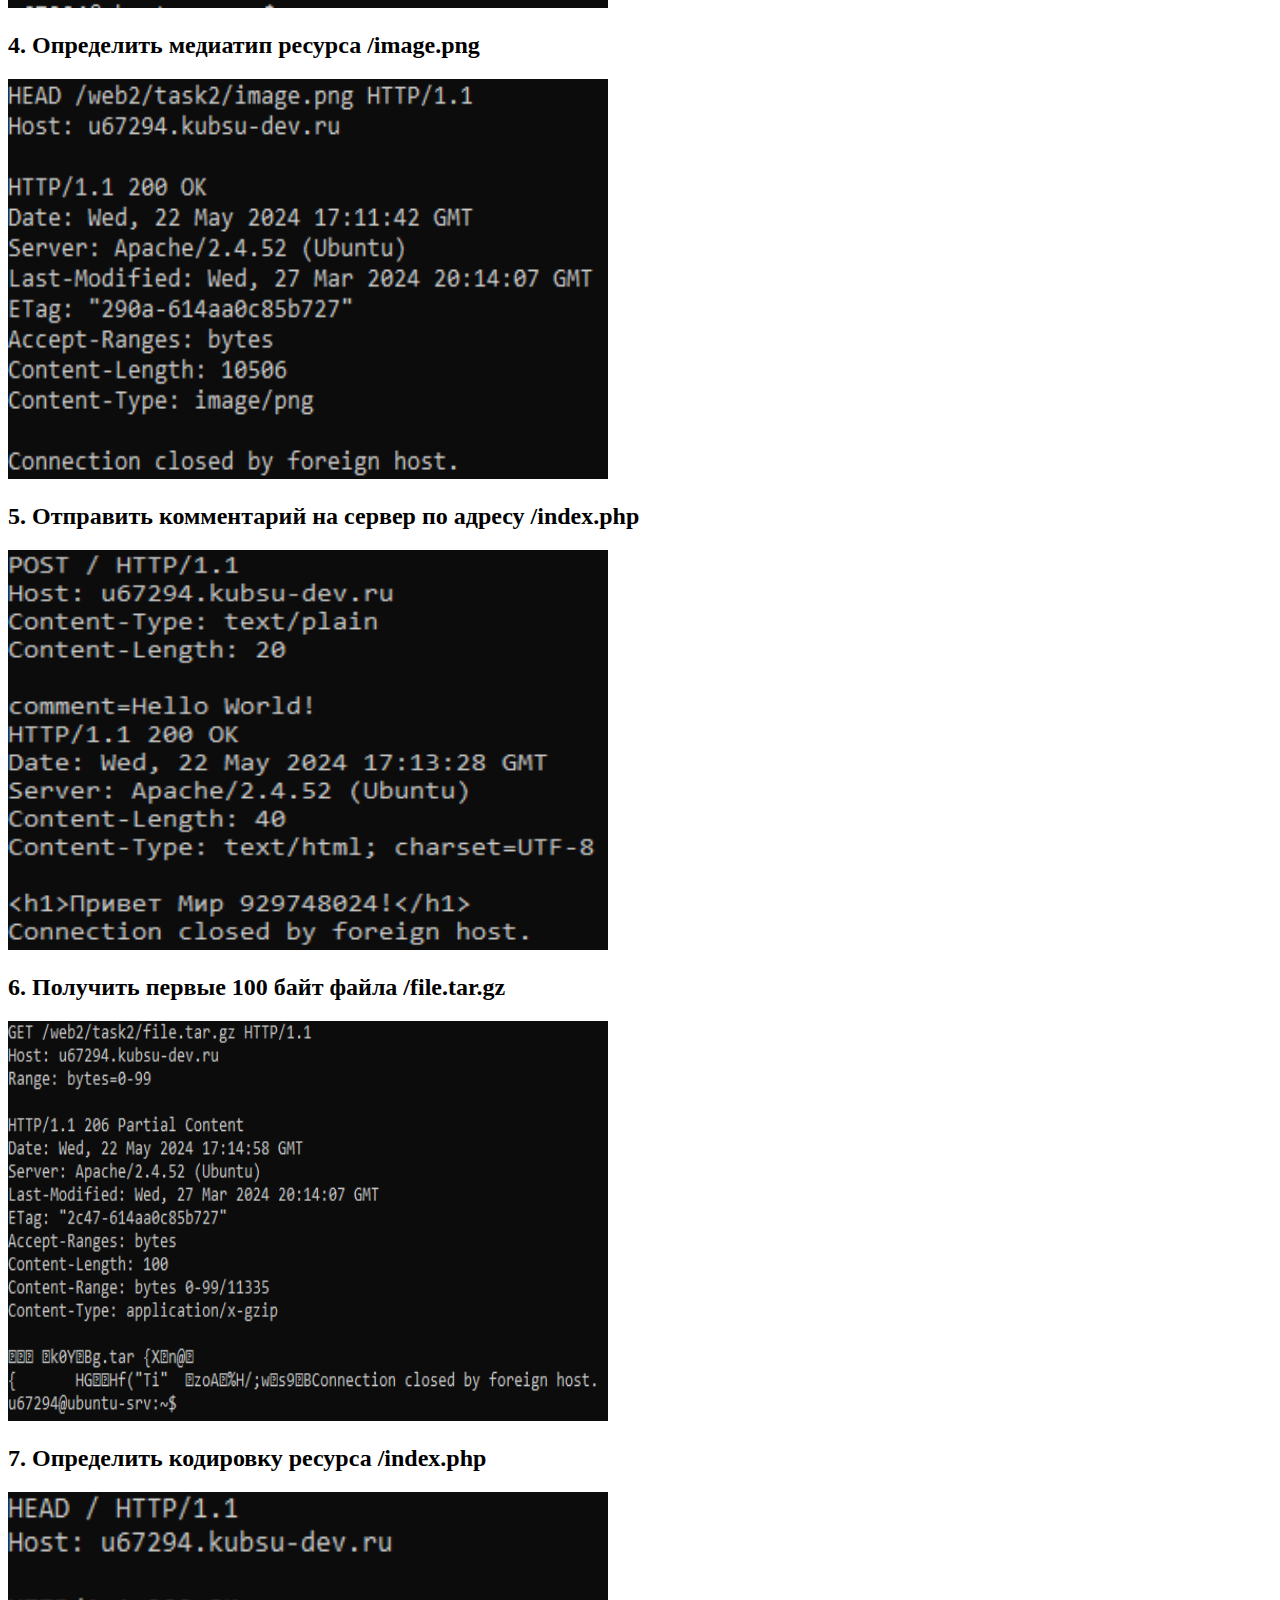
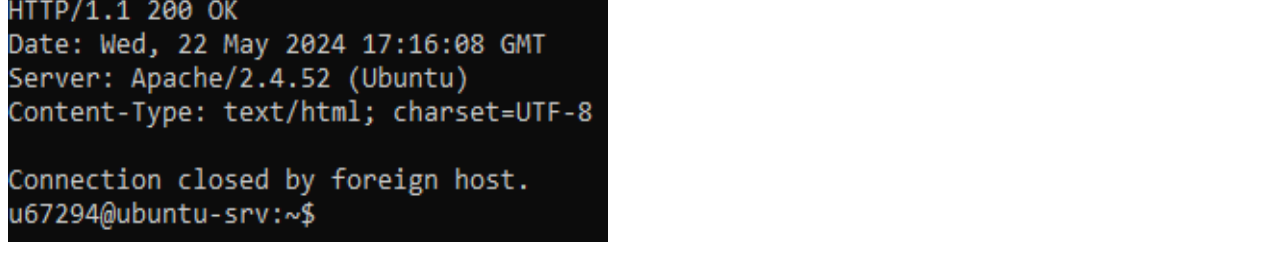
==== commit 0dea785f: "Update index.html" ====
--- a/task2/index.html
+++ b/task2/index.html
@@ -9,7 +9,7 @@
 <h2>1. Получить главную страницу методом GET в протоколе HTTP 1.0</h2>
 <img src="web_photo21.PNG" width="600" height="400" alt="">
 <h2>2. Получить внутреннюю страницу методом GET в протоколе HTTP 1.1</h2>
-<img src="web_photo22.PNG" width="350" height="600" alt="">
+<img src="web_photo22.PNG" width="450" height="600" alt="">
 <h2>3. Определить размер файла file.tar.gz, не скачивая его</h2>
 <img src="web_photo23.PNG" width="600" height="400" alt="">
 <h2>4. Определить медиатип ресурса /image.png</h2>
